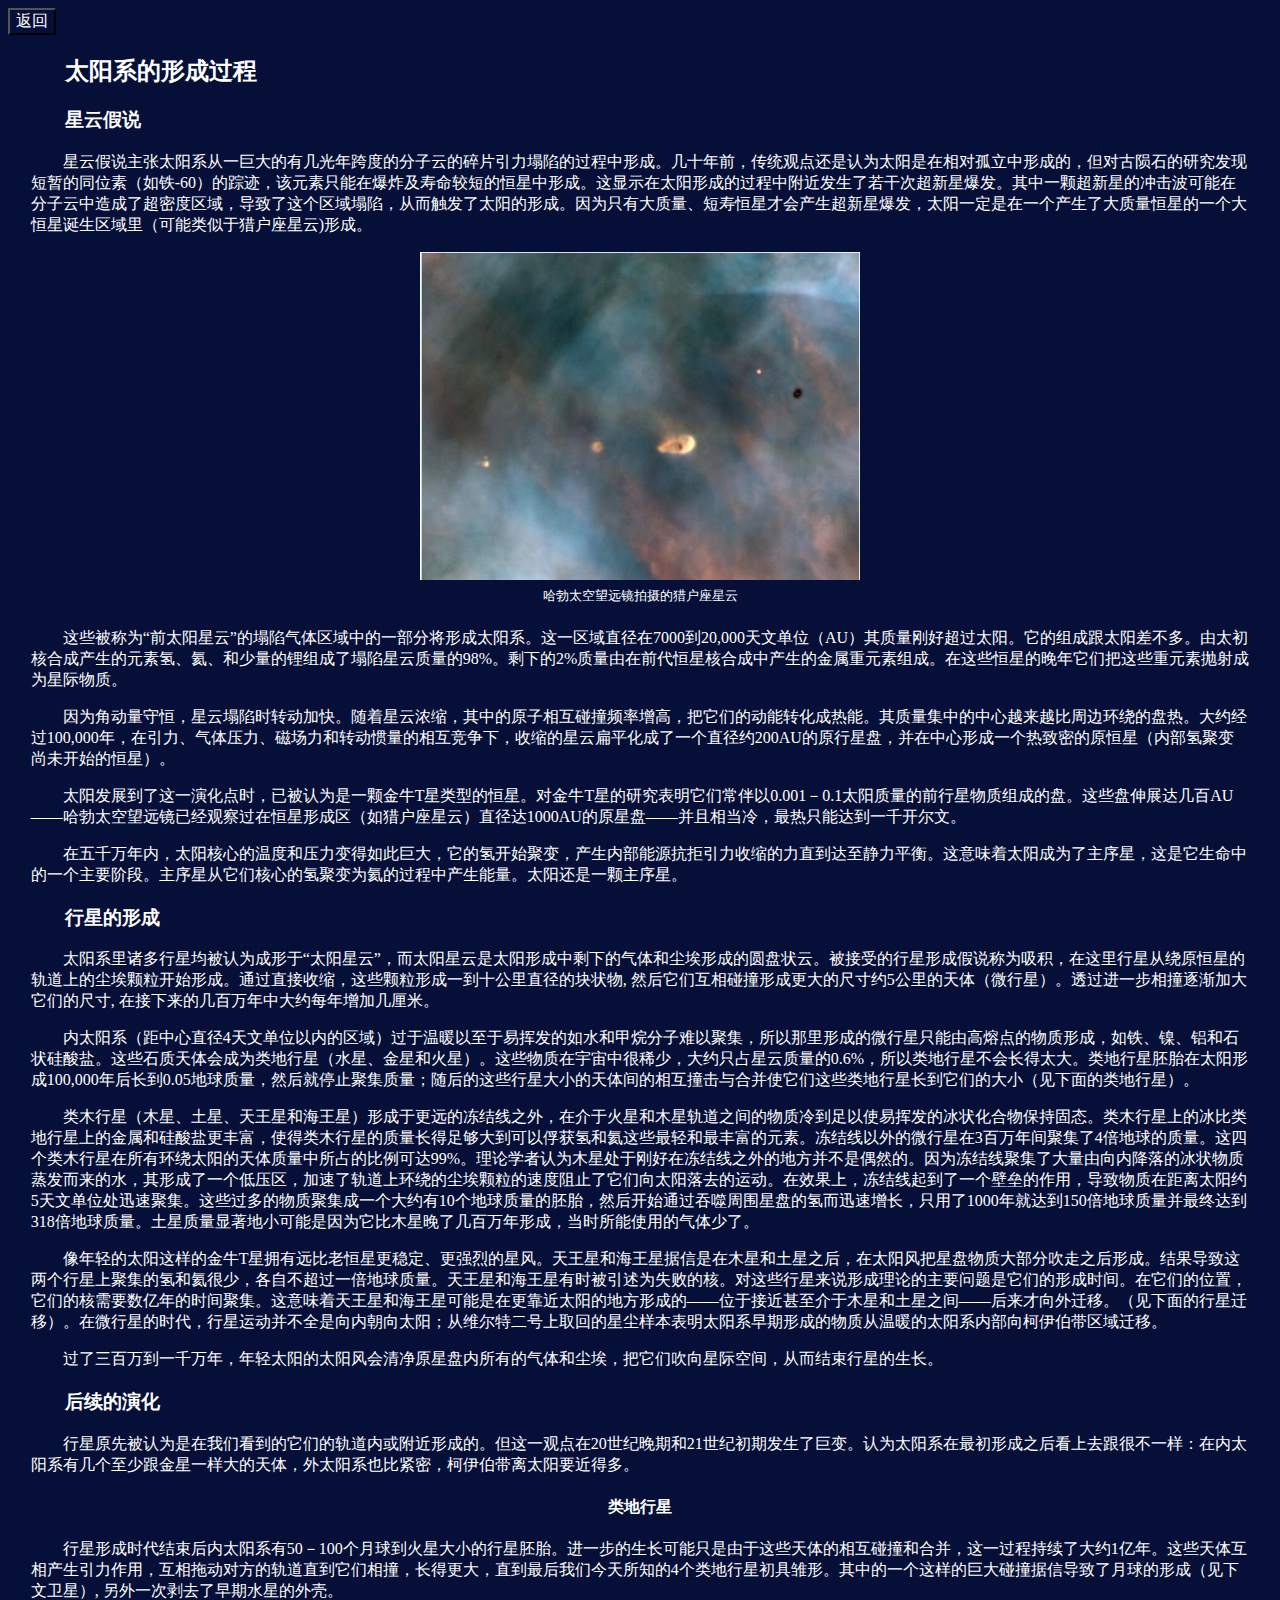
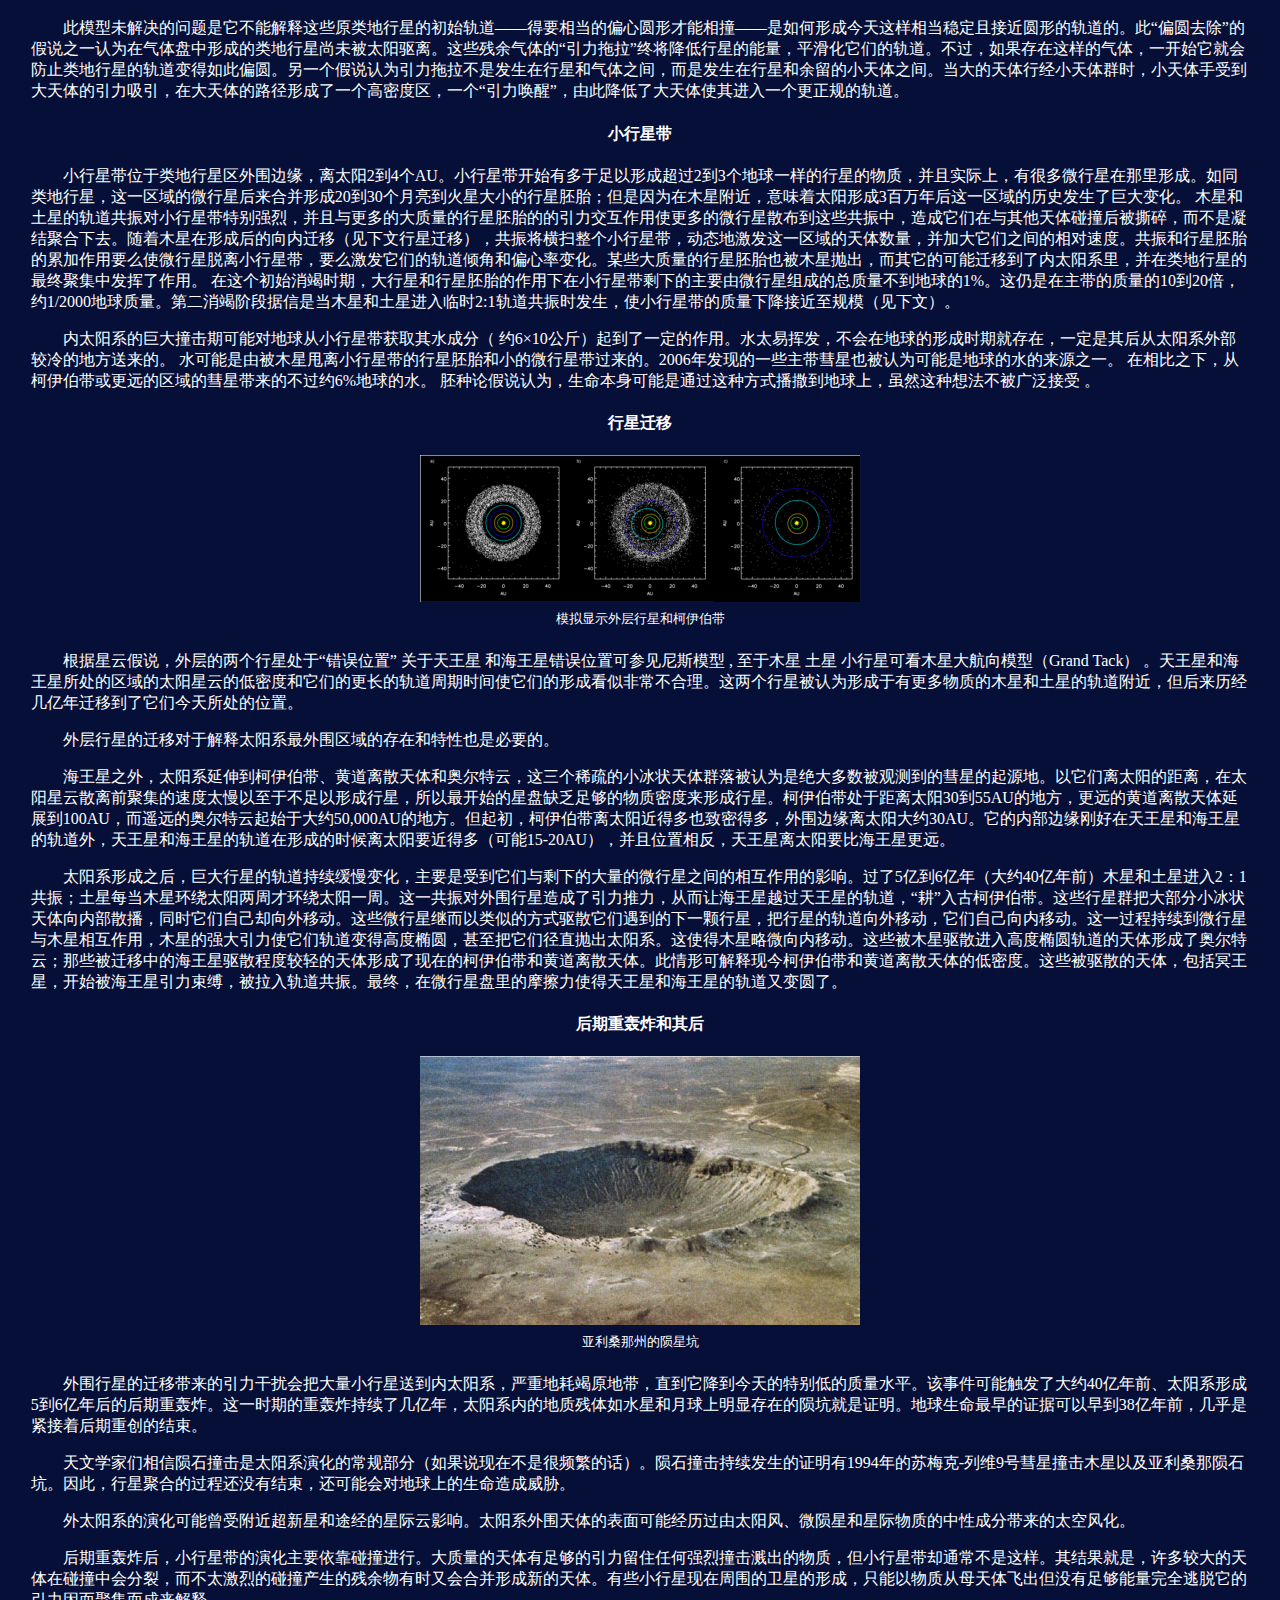
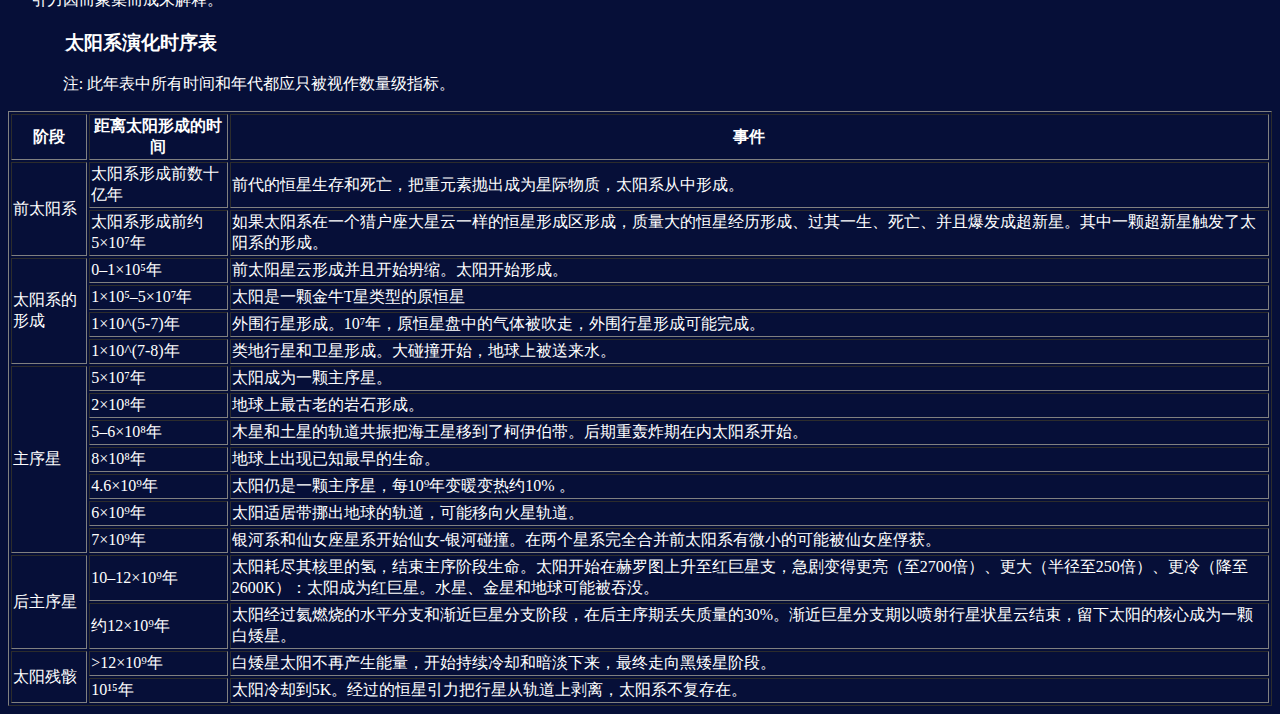
==== app/src/main/assets/course.html @ 0dadcdc8 "添加资料" ====
<!DOCTYPE html>
<head>
    <meta charset="utf-8">
    <link rel="stylesheet" type="text/css" href="style.css">
	<title>太阳系的形成过程</title>
</head>
<body>
    <button type="buton" onclick="window.history.back()">返回</button>
	<h2>太阳系的形成过程</h2>
	<h3>星云假说</h3>
	<p>
		星云假说主张太阳系从一巨大的有几光年跨度的分子云的碎片引力塌陷的过程中形成。几十年前，传统观点还是认为太阳是在相对孤立中形成的，但对古陨石的研究发现短暂的同位素（如铁-60）的踪迹，该元素只能在爆炸及寿命较短的恒星中形成。这显示在太阳形成的过程中附近发生了若干次超新星爆发。其中一颗超新星的冲击波可能在分子云中造成了超密度区域，导致了这个区域塌陷，从而触发了太阳的形成。因为只有大质量、短寿恒星才会产生超新星爆发，太阳一定是在一个产生了大质量恒星的一个大恒星诞生区域里（可能类似于猎户座星云)形成。
	</p>
	<div align="center">
		<image style="max-width: 95%;" src="images/img11.png"/>
	</div>
	<p
		style="text-align: center; margin:0; margin-bottom: 6mm; margin-top: 1mm; text-indent: 0em; font-size: small;">
	哈勃太空望远镜拍摄的猎户座星云</p>
	<p>
		这些被称为“前太阳星云”的塌陷气体区域中的一部分将形成太阳系。这一区域直径在7000到20,000天文单位（AU）其质量刚好超过太阳。它的组成跟太阳差不多。由太初核合成产生的元素氢、氦、和少量的锂组成了塌陷星云质量的98%。剩下的2%质量由在前代恒星核合成中产生的金属重元素组成。在这些恒星的晚年它们把这些重元素抛射成为星际物质。
	</p>
	<p>
		因为角动量守恒，星云塌陷时转动加快。随着星云浓缩，其中的原子相互碰撞频率增高，把它们的动能转化成热能。其质量集中的中心越来越比周边环绕的盘热。大约经过100,000年，在引力、气体压力、磁场力和转动惯量的相互竞争下，收缩的星云扁平化成了一个直径约200AU的原行星盘，并在中心形成一个热致密的原恒星（内部氢聚变尚未开始的恒星）。
	</p>
	<p>
		太阳发展到了这一演化点时，已被认为是一颗金牛T星类型的恒星。对金牛T星的研究表明它们常伴以0.001－0.1太阳质量的前行星物质组成的盘。这些盘伸展达几百AU——哈勃太空望远镜已经观察过在恒星形成区（如猎户座星云）直径达1000AU的原星盘——并且相当冷，最热只能达到一千开尔文。
	</p>
	<p>
		在五千万年内，太阳核心的温度和压力变得如此巨大，它的氢开始聚变，产生内部能源抗拒引力收缩的力直到达至静力平衡。这意味着太阳成为了主序星，这是它生命中的一个主要阶段。主序星从它们核心的氢聚变为氦的过程中产生能量。太阳还是一颗主序星。
	</p>
	<h3>行星的形成</h3>
	<p>
		太阳系里诸多行星均被认为成形于“太阳星云”，而太阳星云是太阳形成中剩下的气体和尘埃形成的圆盘状云。被接受的行星形成假说称为吸积，在这里行星从绕原恒星的轨道上的尘埃颗粒开始形成。通过直接收缩，这些颗粒形成一到十公里直径的块状物, 然后它们互相碰撞形成更大的尺寸约5公里的天体（微行星）。透过进一步相撞逐渐加大它们的尺寸, 在接下来的几百万年中大约每年增加几厘米。
	</p>
	<p>
		内太阳系（距中心直径4天文单位以内的区域）过于温暖以至于易挥发的如水和甲烷分子难以聚集，所以那里形成的微行星只能由高熔点的物质形成，如铁、镍、铝和石状硅酸盐。这些石质天体会成为类地行星（水星、金星和火星）。这些物质在宇宙中很稀少，大约只占星云质量的0.6%，所以类地行星不会长得太大。类地行星胚胎在太阳形成100,000年后长到0.05地球质量，然后就停止聚集质量；随后的这些行星大小的天体间的相互撞击与合并使它们这些类地行星长到它们的大小（见下面的类地行星）。
	</p>
	<p>
		类木行星（木星、土星、天王星和海王星）形成于更远的冻结线之外，在介于火星和木星轨道之间的物质冷到足以使易挥发的冰状化合物保持固态。类木行星上的冰比类地行星上的金属和硅酸盐更丰富，使得类木行星的质量长得足够大到可以俘获氢和氦这些最轻和最丰富的元素。冻结线以外的微行星在3百万年间聚集了4倍地球的质量。这四个类木行星在所有环绕太阳的天体质量中所占的比例可达99%。理论学者认为木星处于刚好在冻结线之外的地方并不是偶然的。因为冻结线聚集了大量由向内降落的冰状物质蒸发而来的水，其形成了一个低压区，加速了轨道上环绕的尘埃颗粒的速度阻止了它们向太阳落去的运动。在效果上，冻结线起到了一个壁垒的作用，导致物质在距离太阳约5天文单位处迅速聚集。这些过多的物质聚集成一个大约有10个地球质量的胚胎，然后开始通过吞噬周围星盘的氢而迅速增长，只用了1000年就达到150倍地球质量并最终达到318倍地球质量。土星质量显著地小可能是因为它比木星晚了几百万年形成，当时所能使用的气体少了。
	</p>
	<p>
		像年轻的太阳这样的金牛T星拥有远比老恒星更稳定、更强烈的星风。天王星和海王星据信是在木星和土星之后，在太阳风把星盘物质大部分吹走之后形成。结果导致这两个行星上聚集的氢和氦很少，各自不超过一倍地球质量。天王星和海王星有时被引述为失败的核。对这些行星来说形成理论的主要问题是它们的形成时间。在它们的位置，它们的核需要数亿年的时间聚集。这意味着天王星和海王星可能是在更靠近太阳的地方形成的——位于接近甚至介于木星和土星之间——后来才向外迁移。（见下面的行星迁移）。在微行星的时代，行星运动并不全是向内朝向太阳；从维尔特二号上取回的星尘样本表明太阳系早期形成的物质从温暖的太阳系内部向柯伊伯带区域迁移。
	</p>
	<p>
		过了三百万到一千万年，年轻太阳的太阳风会清净原星盘内所有的气体和尘埃，把它们吹向星际空间，从而结束行星的生长。
	</p>
	<h3>后续的演化</h3>
	<p>
		行星原先被认为是在我们看到的它们的轨道内或附近形成的。但这一观点在20世纪晚期和21世纪初期发生了巨变。认为太阳系在最初形成之后看上去跟很不一样：在内太阳系有几个至少跟金星一样大的天体，外太阳系也比紧密，柯伊伯带离太阳要近得多。
	</p>
	<h4>类地行星</h4>
	<p>
		行星形成时代结束后内太阳系有50－100个月球到火星大小的行星胚胎。进一步的生长可能只是由于这些天体的相互碰撞和合并，这一过程持续了大约1亿年。这些天体互相产生引力作用，互相拖动对方的轨道直到它们相撞，长得更大，直到最后我们今天所知的4个类地行星初具雏形。其中的一个这样的巨大碰撞据信导致了月球的形成（见下文卫星）, 另外一次剥去了早期水星的外壳。
	</p>
	<p>
		此模型未解决的问题是它不能解释这些原类地行星的初始轨道——得要相当的偏心圆形才能相撞——是如何形成今天这样相当稳定且接近圆形的轨道的。此“偏圆去除”的假说之一认为在气体盘中形成的类地行星尚未被太阳驱离。这些残余气体的“引力拖拉”终将降低行星的能量，平滑化它们的轨道。不过，如果存在这样的气体，一开始它就会防止类地行星的轨道变得如此偏圆。另一个假说认为引力拖拉不是发生在行星和气体之间，而是发生在行星和余留的小天体之间。当大的天体行经小天体群时，小天体手受到大天体的引力吸引，在大天体的路径形成了一个高密度区，一个“引力唤醒”，由此降低了大天体使其进入一个更正规的轨道。
	</p>
	<h4>小行星带</h4>
	<p>
		小行星带位于类地行星区外围边缘，离太阳2到4个AU。小行星带开始有多于足以形成超过2到3个地球一样的行星的物质，并且实际上，有很多微行星在那里形成。如同类地行星，这一区域的微行星后来合并形成20到30个月亮到火星大小的行星胚胎；但是因为在木星附近，意味着太阳形成3百万年后这一区域的历史发生了巨大变化。 木星和土星的轨道共振对小行星带特别强烈，并且与更多的大质量的行星胚胎的的引力交互作用使更多的微行星散布到这些共振中，造成它们在与其他天体碰撞后被撕碎，而不是凝结聚合下去。随着木星在形成后的向内迁移（见下文行星迁移），共振将横扫整个小行星带，动态地激发这一区域的天体数量，并加大它们之间的相对速度。共振和行星胚胎的累加作用要么使微行星脱离小行星带，要么激发它们的轨道倾角和偏心率变化。某些大质量的行星胚胎也被木星抛出，而其它的可能迁移到了内太阳系里，并在类地行星的最终聚集中发挥了作用。 在这个初始消竭时期，大行星和行星胚胎的作用下在小行星带剩下的主要由微行星组成的总质量不到地球的1%。这仍是在主带的质量的10到20倍，约1/2000地球质量。第二消竭阶段据信是当木星和土星进入临时2:1轨道共振时发生，使小行星带的质量下降接近至规模（见下文）。
	</p>
	<p>
		内太阳系的巨大撞击期可能对地球从小行星带获取其水成分（ 约6×10公斤）起到了一定的作用。水太易挥发，不会在地球的形成时期就存在，一定是其后从太阳系外部较冷的地方送来的。 水可能是由被木星甩离小行星带的行星胚胎和小的微行星带过来的。2006年发现的一些主带彗星也被认为可能是地球的水的来源之一。 在相比之下，从柯伊伯带或更远的区域的彗星带来的不过约6%地球的水。 胚种论假说认为，生命本身可能是通过这种方式播撒到地球上，虽然这种想法不被广泛接受 。
	</p>
	<h4>行星迁移</h4>
	<div align="center">
		<image style="max-width: 95%;" src="images/img12.png"/>
	</div>
	<p
		style="text-align: center; margin:0; margin-bottom: 6mm; margin-top: 1mm; text-indent: 0em; font-size: small;">
		模拟显示外层行星和柯伊伯带</p>
	<p>
		根据星云假说，外层的两个行星处于“错误位置” 关于天王星 和海王星错误位置可参见尼斯模型 , 至于木星 土星 小行星可看木星大航向模型（Grand Tack） 。天王星和海王星所处的区域的太阳星云的低密度和它们的更长的轨道周期时间使它们的形成看似非常不合理。这两个行星被认为形成于有更多物质的木星和土星的轨道附近，但后来历经几亿年迁移到了它们今天所处的位置。
	</p>
	<p>
		外层行星的迁移对于解释太阳系最外围区域的存在和特性也是必要的。
	</p>
	<p>
		海王星之外，太阳系延伸到柯伊伯带、黄道离散天体和奥尔特云，这三个稀疏的小冰状天体群落被认为是绝大多数被观测到的彗星的起源地。以它们离太阳的距离，在太阳星云散离前聚集的速度太慢以至于不足以形成行星，所以最开始的星盘缺乏足够的物质密度来形成行星。柯伊伯带处于距离太阳30到55AU的地方，更远的黄道离散天体延展到100AU，而遥远的奥尔特云起始于大约50,000AU的地方。但起初，柯伊伯带离太阳近得多也致密得多，外围边缘离太阳大约30AU。它的内部边缘刚好在天王星和海王星的轨道外，天王星和海王星的轨道在形成的时候离太阳要近得多（可能15-20AU），并且位置相反，天王星离太阳要比海王星更远。
	</p>
	<p>
		太阳系形成之后，巨大行星的轨道持续缓慢变化，主要是受到它们与剩下的大量的微行星之间的相互作用的影响。过了5亿到6亿年（大约40亿年前）木星和土星进入2：1共振；土星每当木星环绕太阳两周才环绕太阳一周。这一共振对外围行星造成了引力推力，从而让海王星越过天王星的轨道，“耕”入古柯伊伯带。这些行星群把大部分小冰状天体向内部散播，同时它们自己却向外移动。这些微行星继而以类似的方式驱散它们遇到的下一颗行星，把行星的轨道向外移动，它们自己向内移动。这一过程持续到微行星与木星相互作用，木星的强大引力使它们轨道变得高度椭圆，甚至把它们径直抛出太阳系。这使得木星略微向内移动。这些被木星驱散进入高度椭圆轨道的天体形成了奥尔特云；那些被迁移中的海王星驱散程度较轻的天体形成了现在的柯伊伯带和黄道离散天体。此情形可解释现今柯伊伯带和黄道离散天体的低密度。这些被驱散的天体，包括冥王星，开始被海王星引力束缚，被拉入轨道共振。最终，在微行星盘里的摩擦力使得天王星和海王星的轨道又变圆了。
	</p>
	<h4>后期重轰炸和其后</h4>
	<div align="center">
		<image style="max-width: 95%;" src="images/img13.png"/>
	</div>
	<p
		style="text-align: center; margin:0; margin-bottom: 6mm; margin-top: 1mm; text-indent: 0em; font-size: small;">
		亚利桑那州的陨星坑</p>
	<p>
		外围行星的迁移带来的引力干扰会把大量小行星送到内太阳系，严重地耗竭原地带，直到它降到今天的特别低的质量水平。该事件可能触发了大约40亿年前、太阳系形成5到6亿年后的后期重轰炸。这一时期的重轰炸持续了几亿年，太阳系内的地质残体如水星和月球上明显存在的陨坑就是证明。地球生命最早的证据可以早到38亿年前，几乎是紧接着后期重创的结束。
	</p>
	<p>
		天文学家们相信陨石撞击是太阳系演化的常规部分（如果说现在不是很频繁的话）。陨石撞击持续发生的证明有1994年的苏梅克-列维9号彗星撞击木星以及亚利桑那陨石坑。因此，行星聚合的过程还没有结束，还可能会对地球上的生命造成威胁。
	</p>
	<p>
		外太阳系的演化可能曾受附近超新星和途经的星际云影响。太阳系外围天体的表面可能经历过由太阳风、微陨星和星际物质的中性成分带来的太空风化。
	</p>
	<p>
		后期重轰炸后，小行星带的演化主要依靠碰撞进行。大质量的天体有足够的引力留住任何强烈撞击溅出的物质，但小行星带却通常不是这样。其结果就是，许多较大的天体在碰撞中会分裂，而不太激烈的碰撞产生的残余物有时又会合并形成新的天体。有些小行星现在周围的卫星的形成，只能以物质从母天体飞出但没有足够能量完全逃脱它的引力因而聚集而成来解释。
	</p>
	<h3>太阳系演化时序表</h3>
	<p>注: 此年表中所有时间和年代都应只被视作数量级指标。</p>
	<table border="1" align="center" style="text-align: unset;">
		<tr>
			<th>阶段</th>
			<th>距离太阳形成的时间</th>
			<th>事件</th>
		</tr>
		<tr>
			<td rowspan="2">前太阳系</td>
			<td>太阳系形成前数十亿年</td>
			<td>
				前代的恒星生存和死亡，把重元素抛出成为星际物质，太阳系从中形成。
			</td>
		</tr>
		<tr>
			<td>太阳系形成前约5×10⁷年</td>
			<td>
				如果太阳系在一个猎户座大星云一样的恒星形成区形成，质量大的恒星经历形成、过其一生、死亡、并且爆发成超新星。其中一颗超新星触发了太阳系的形成。
			</td>
		</tr>
		<tr>
			<td rowspan="4">太阳系的形成</td>
			<td>0–1×10⁵年</td>
			<td>前太阳星云形成并且开始坍缩。太阳开始形成。</td>
		</tr>
		<tr>
			<td>1×10⁵–5×10⁷年</td>
			<td>太阳是一颗金牛T星类型的原恒星</td>
		</tr>
		<tr>
			<td>1×10^(5-7)年</td>
			<td>
				外围行星形成。10⁷年，原恒星盘中的气体被吹走，外围行星形成可能完成。
			</td>
		</tr>
		<tr>
			<td>1×10^(7-8)年</td>
			<td>类地行星和卫星形成。大碰撞开始，地球上被送来水。</td>
		</tr>
		<tr>
			<td rowspan="7">主序星</td>
			<td>5×10⁷年</td>
			<td>太阳成为一颗主序星。</td>
		</tr>
		<tr>
			<td>2×10⁸年</td>
			<td>地球上最古老的岩石形成。</td>
		</tr>
		<tr>
			<td>5–6×10⁸年</td>
			<td>木星和土星的轨道共振把海王星移到了柯伊伯带。后期重轰炸期在内太阳系开始。</td>
		</tr>
		<tr>
			<td>8×10⁸年</td>
			<td>地球上出现已知最早的生命。</td>
		</tr>
		<tr>
			<td>4.6×10⁹年</td>
			<td>太阳仍是一颗主序星，每10⁹年变暖变热约10% 。</td>
		</tr>
		<tr>
			<td>6×10⁹年</td>
			<td>太阳适居带挪出地球的轨道，可能移向火星轨道。</td>
		</tr>
		<tr>
			<td>7×10⁹年</td>
			<td>银河系和仙女座星系开始仙女-银河碰撞。在两个星系完全合并前太阳系有微小的可能被仙女座俘获。</td>
		</tr>
		<tr>
			<td rowspan="2">后主序星</td>
			<td>10–12×10⁹年</td>
			<td>
				太阳耗尽其核里的氢，结束主序阶段生命。太阳开始在赫罗图上升至红巨星支，急剧变得更亮（至2700倍）、更大（半径至250倍）、更冷（降至2600K）：太阳成为红巨星。水星、金星和地球可能被吞没。
			</td>
		</tr>
		<tr>
			<td>约12×10⁹年</td>
			<td>
				太阳经过氦燃烧的水平分支和渐近巨星分支阶段，在后主序期丢失质量的30%。渐近巨星分支期以喷射行星状星云结束，留下太阳的核心成为一颗白矮星。
			</td>
		</tr>
		<tr>
			<td rowspan="2">太阳残骸</td>
			<td>>12×10⁹年</td>
			<td>
				白矮星太阳不再产生能量，开始持续冷却和暗淡下来，最终走向黑矮星阶段。
			</td>
		</tr>
		<tr>
			<td>10¹⁵年</td>
			<td>
				太阳冷却到5K。经过的恒星引力把行星从轨道上剥离，太阳系不复存在。
			</td>
		</tr>
	</table>
</body>
---- app/src/main/assets/style.css ----
body
{
	background-color:#060f38;
	color:white;
	
}
h1,h2,h3{
	margin-left: 1.5cm;
}
h4,h5,h6{
	text-align: center;
}
ul{
	margin: 0.5cm;
}
li{
	font-size: large;
	margin-bottom: 0.5cm;
}
a{
	color:white;
    text-decoration: none;
}
button{
    background-color: #060f38;
    color:white;
    font-size: medium;
}

.rimg{
	max-width: 35vw;
}
p{
    text-indent: 2em;
    margin-left: 0.6cm;
    margin-right: 0.6cm;
}
.picdiv{
	float: right; 
	margin-left: 3mm; 
	margin-right: 3mm; 
	margin-bottom: 3mm;
	
}

table{
	text-align:center;
}
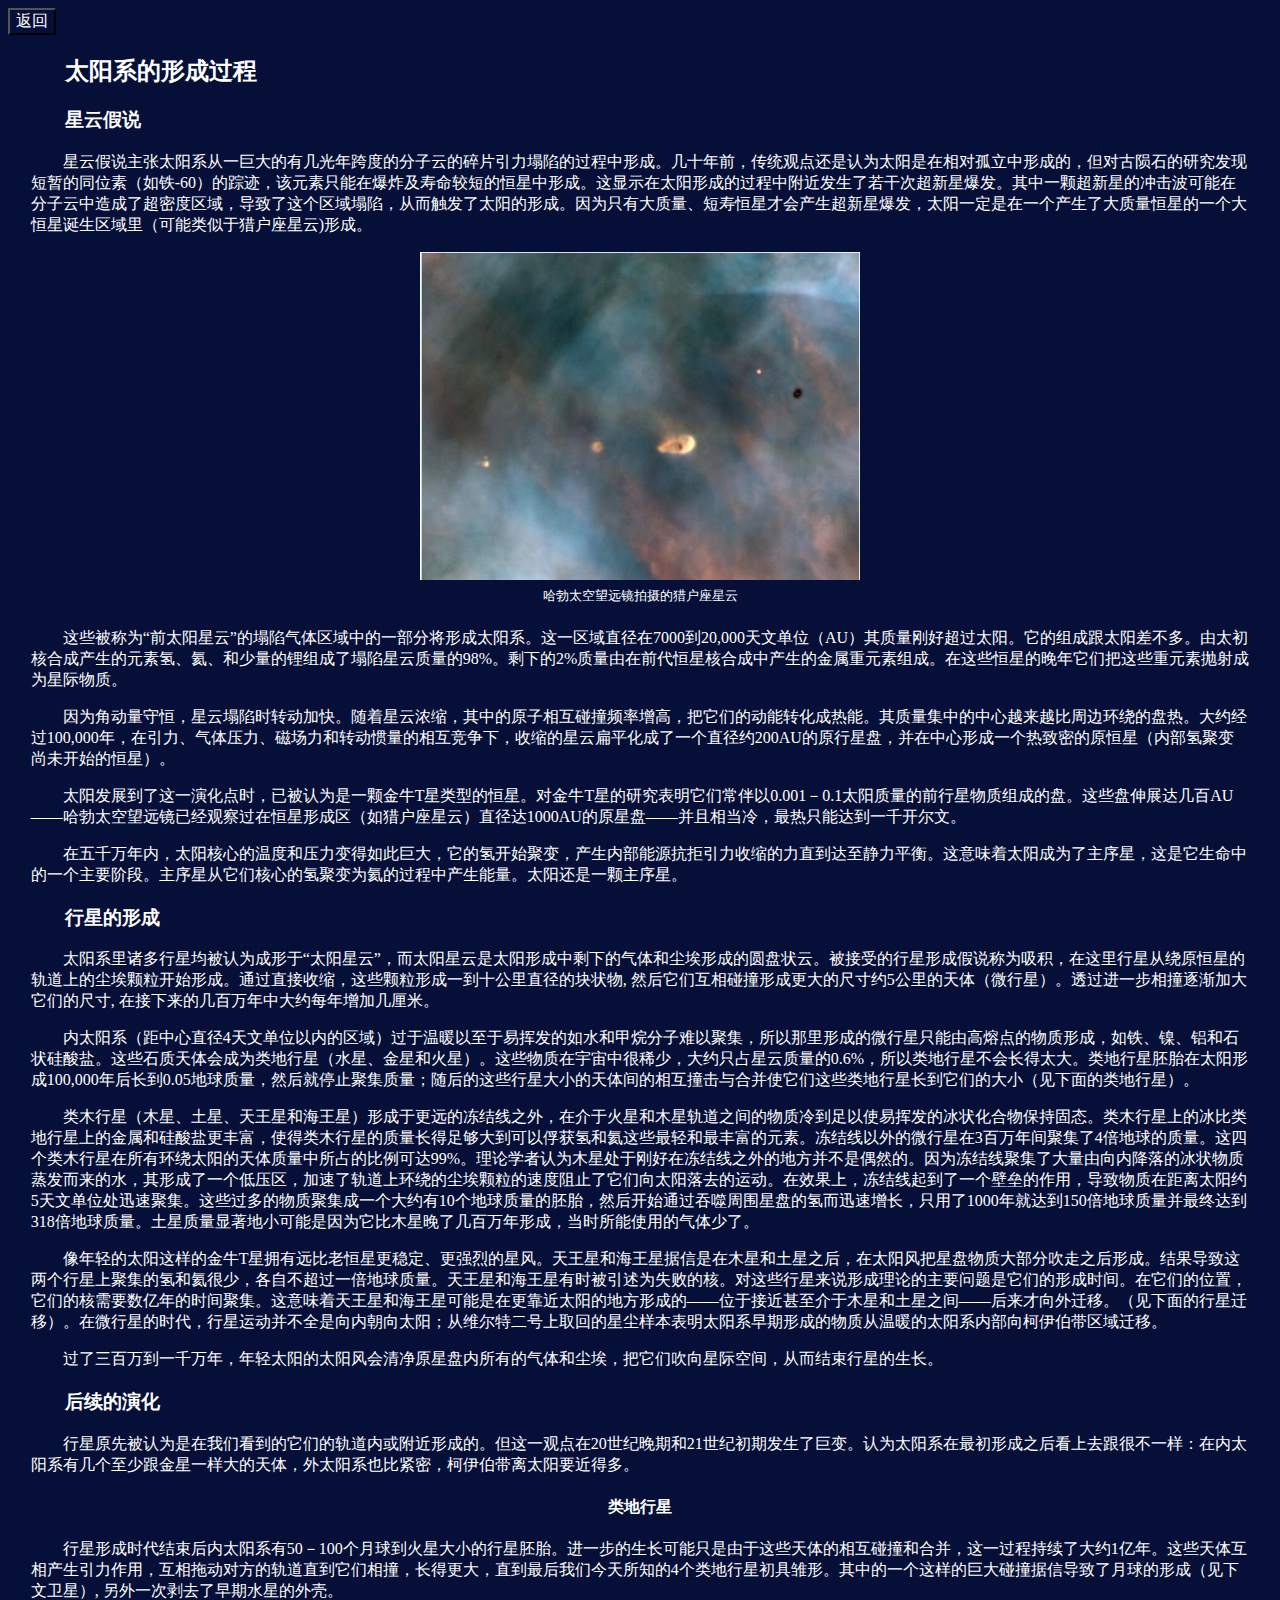
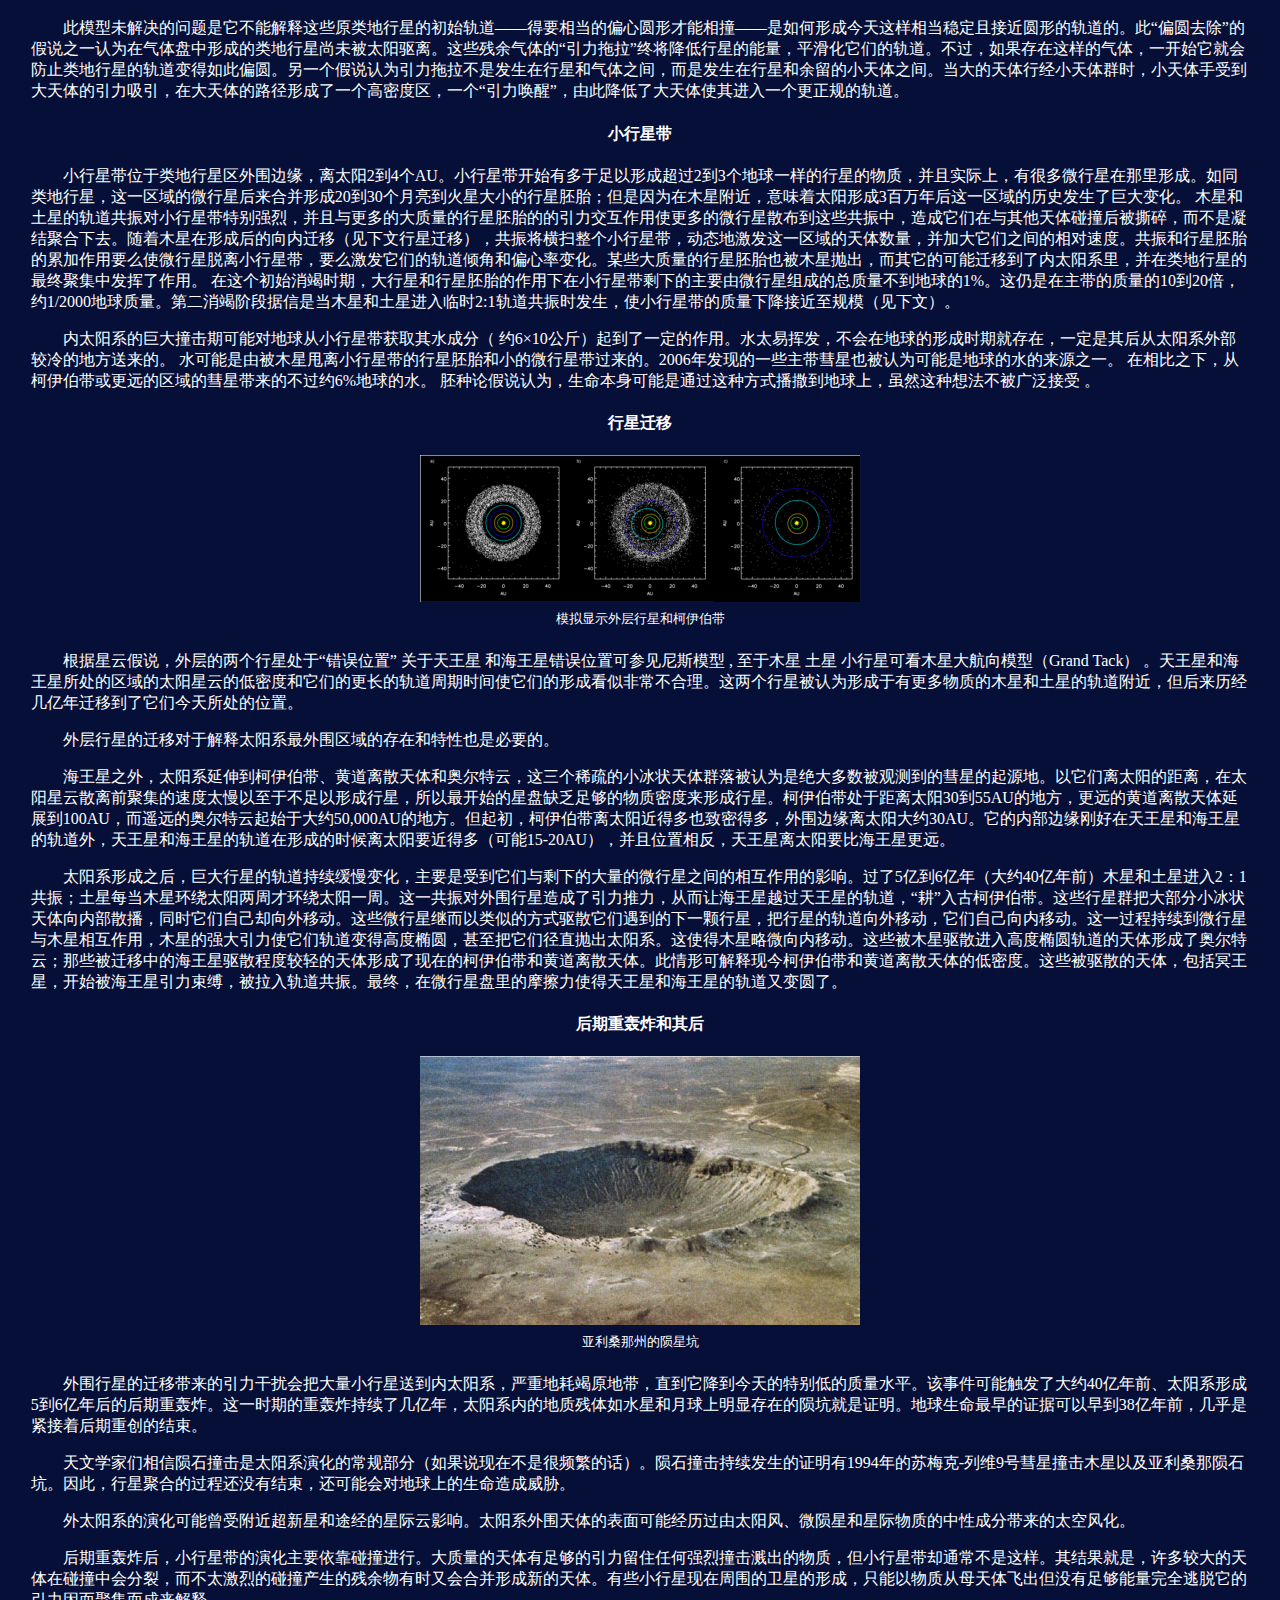
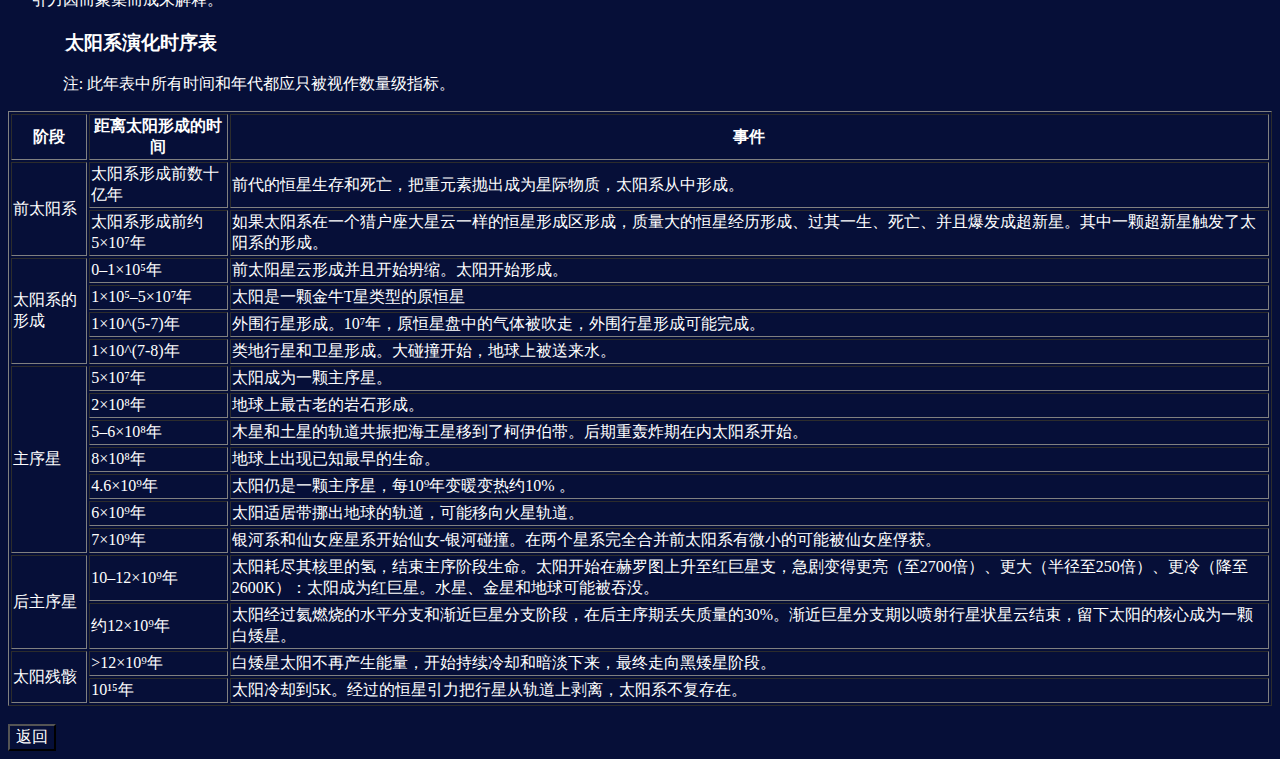
==== commit cbc71dfb: "删除英文翻译" ====
--- a/app/src/main/assets/course.html
+++ b/app/src/main/assets/course.html
@@ -5,7 +5,7 @@
 	<title>太阳系的形成过程</title>
 </head>
 <body>
-    <button type="buton" onclick="window.history.back()">返回</button>
+    <button type="button" onclick="window.history.back()">返回</button>
 	<h2>太阳系的形成过程</h2>
 	<h3>星云假说</h3>
 	<p>
@@ -197,4 +197,7 @@
 			</td>
 		</tr>
 	</table>
+
+	<br>
+	<button type="button" onclick="window.history.back()">返回</button>
 </body>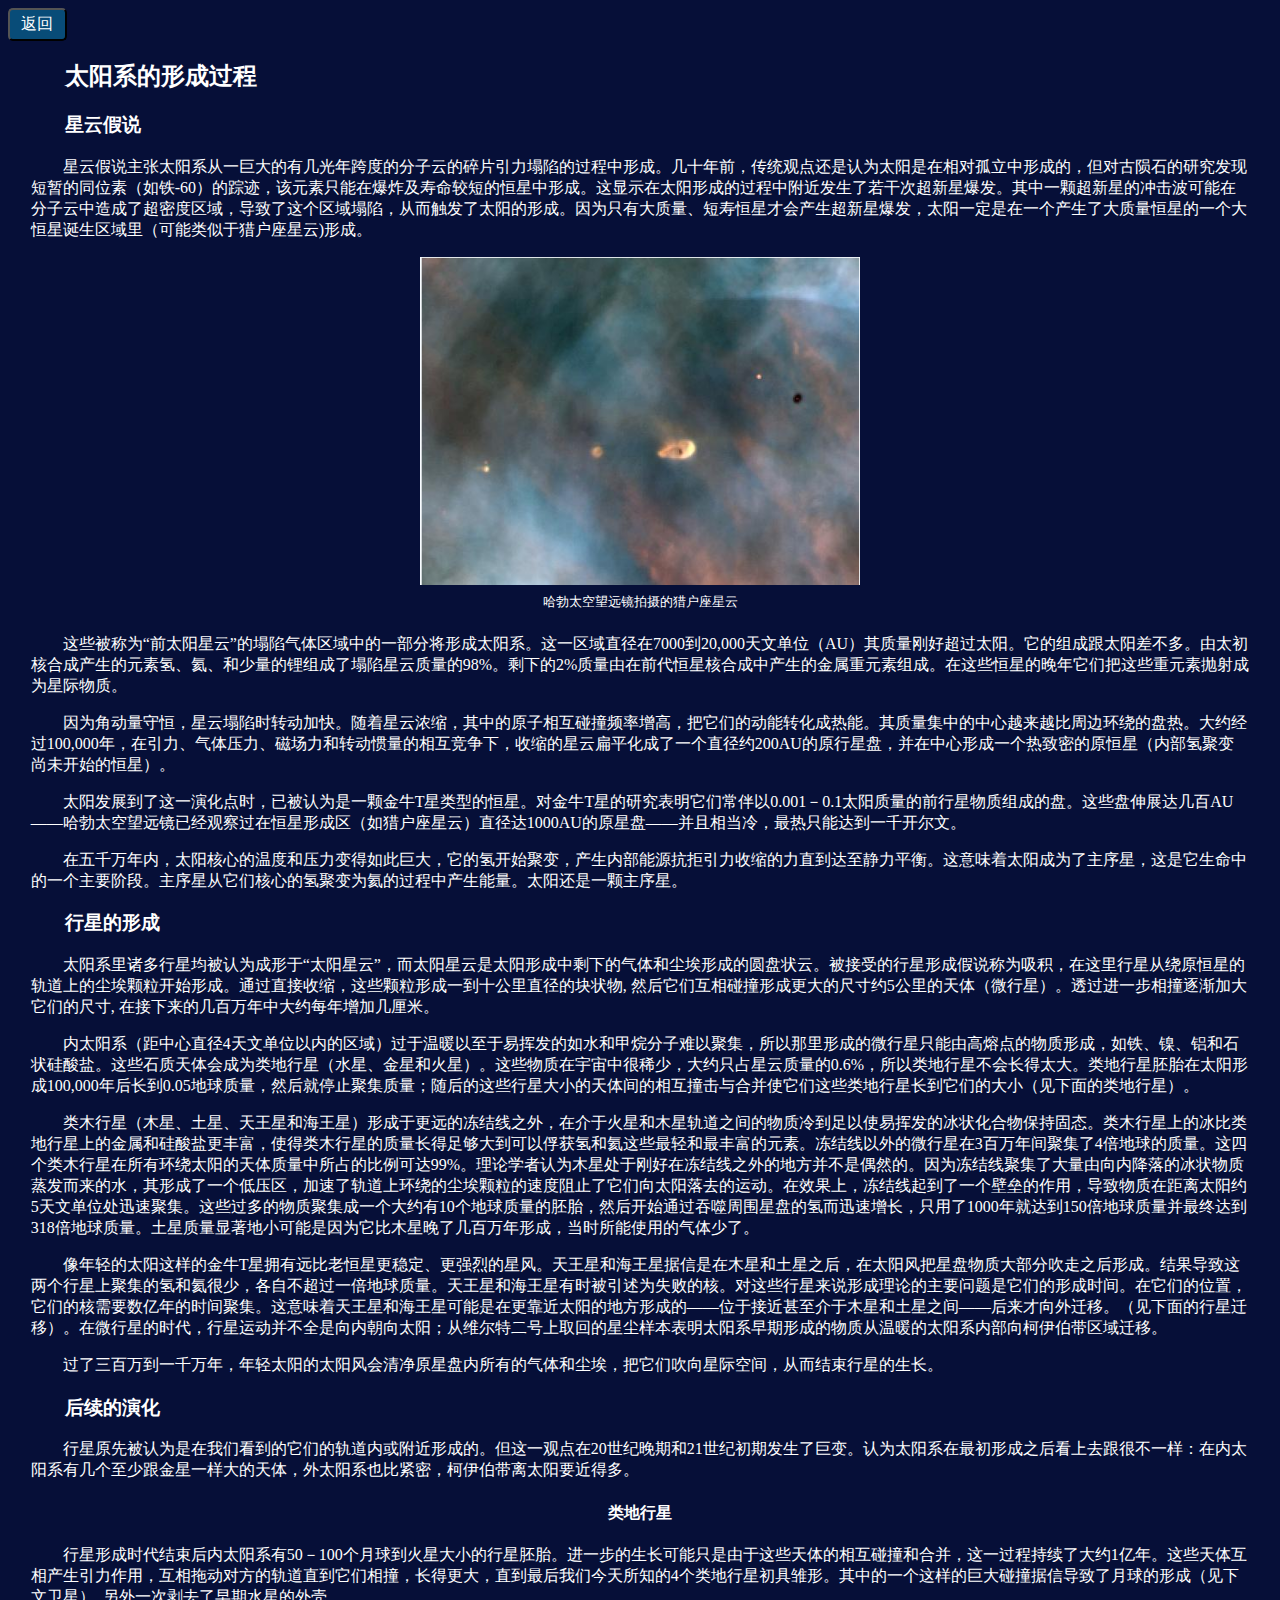
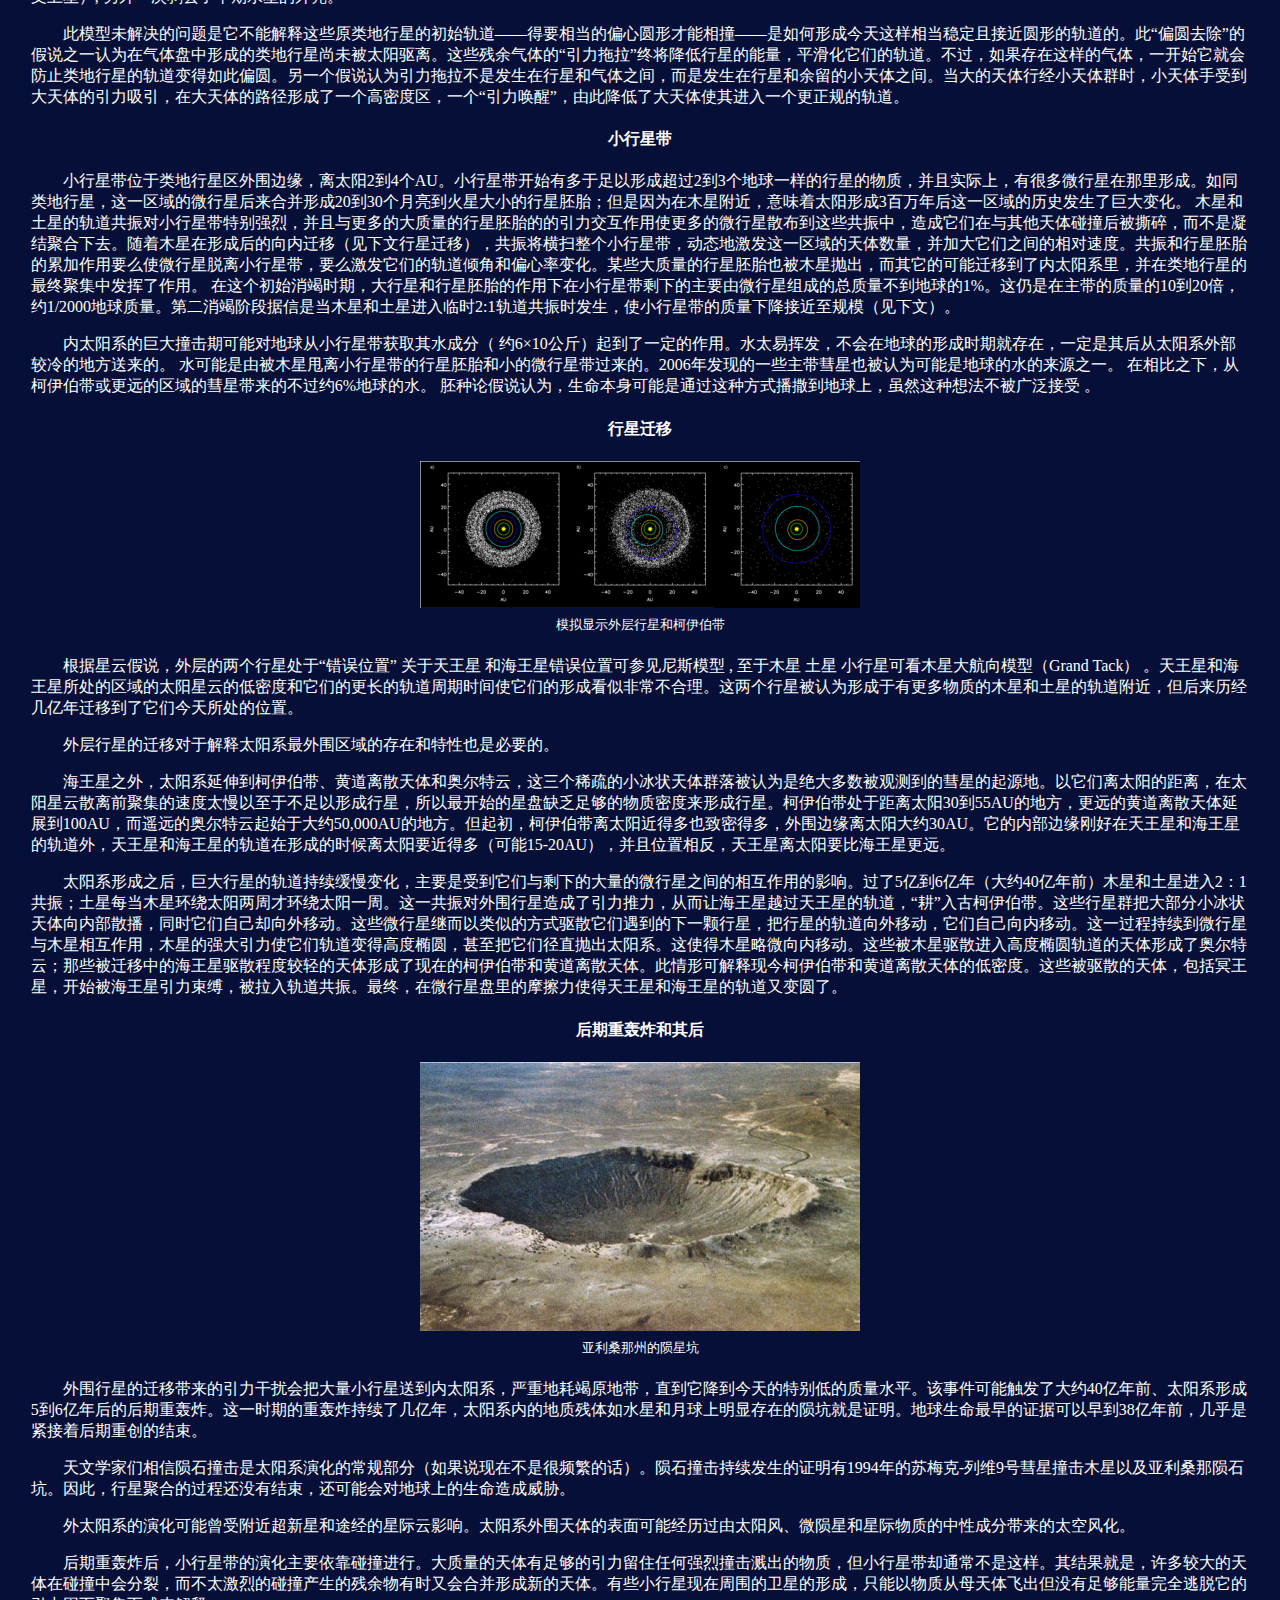
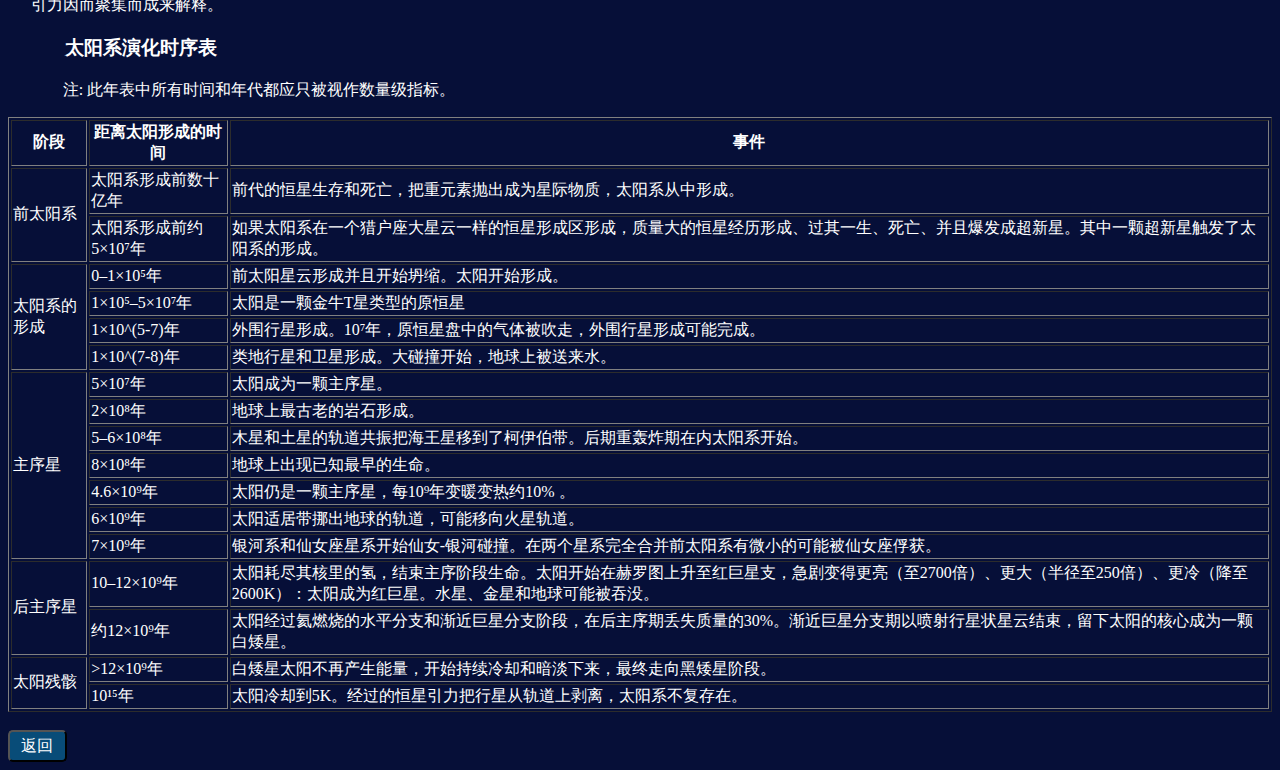
==== commit 7680c4a3: "添加“检查更新”功能；更新文件版权标识" ====
--- a/app/src/main/assets/course.html
+++ b/app/src/main/assets/course.html
@@ -1,203 +1,228 @@
+<!--
+  ~ TianTan (天探)
+  ~ Copyright (C) 2022  Astronomy Group, Class 1 Senior 1, Wujiang High School (吴江中学（原）高一（1）班天文小组)
+  ~
+  ~ This program is free software: you can redistribute it and/or modify
+  ~ it under the terms of the GNU General Public License as published by
+  ~ the Free Software Foundation, either version 3 of the License, or
+  ~ (at your option) any later version.
+  ~
+  ~ This program is distributed in the hope that it will be useful,
+  ~ but WITHOUT ANY WARRANTY; without even the implied warranty of
+  ~ MERCHANTABILITY or FITNESS FOR A PARTICULAR PURPOSE.  See the
+  ~ GNU General Public License for more details.
+  ~
+  ~ You should have received a copy of the GNU General Public License
+  ~ along with this program.  If not, see <https://www.gnu.org/licenses/>.
+  -->
+
 <!DOCTYPE html>
 <head>
     <meta charset="utf-8">
     <link rel="stylesheet" type="text/css" href="style.css">
-	<title>太阳系的形成过程</title>
+    <title>太阳系的形成过程</title>
 </head>
 <body>
-    <button type="button" onclick="window.history.back()">返回</button>
-	<h2>太阳系的形成过程</h2>
-	<h3>星云假说</h3>
-	<p>
-		星云假说主张太阳系从一巨大的有几光年跨度的分子云的碎片引力塌陷的过程中形成。几十年前，传统观点还是认为太阳是在相对孤立中形成的，但对古陨石的研究发现短暂的同位素（如铁-60）的踪迹，该元素只能在爆炸及寿命较短的恒星中形成。这显示在太阳形成的过程中附近发生了若干次超新星爆发。其中一颗超新星的冲击波可能在分子云中造成了超密度区域，导致了这个区域塌陷，从而触发了太阳的形成。因为只有大质量、短寿恒星才会产生超新星爆发，太阳一定是在一个产生了大质量恒星的一个大恒星诞生区域里（可能类似于猎户座星云)形成。
-	</p>
-	<div align="center">
-		<image style="max-width: 95%;" src="images/img11.png"/>
-	</div>
-	<p
-		style="text-align: center; margin:0; margin-bottom: 6mm; margin-top: 1mm; text-indent: 0em; font-size: small;">
-	哈勃太空望远镜拍摄的猎户座星云</p>
-	<p>
-		这些被称为“前太阳星云”的塌陷气体区域中的一部分将形成太阳系。这一区域直径在7000到20,000天文单位（AU）其质量刚好超过太阳。它的组成跟太阳差不多。由太初核合成产生的元素氢、氦、和少量的锂组成了塌陷星云质量的98%。剩下的2%质量由在前代恒星核合成中产生的金属重元素组成。在这些恒星的晚年它们把这些重元素抛射成为星际物质。
-	</p>
-	<p>
-		因为角动量守恒，星云塌陷时转动加快。随着星云浓缩，其中的原子相互碰撞频率增高，把它们的动能转化成热能。其质量集中的中心越来越比周边环绕的盘热。大约经过100,000年，在引力、气体压力、磁场力和转动惯量的相互竞争下，收缩的星云扁平化成了一个直径约200AU的原行星盘，并在中心形成一个热致密的原恒星（内部氢聚变尚未开始的恒星）。
-	</p>
-	<p>
-		太阳发展到了这一演化点时，已被认为是一颗金牛T星类型的恒星。对金牛T星的研究表明它们常伴以0.001－0.1太阳质量的前行星物质组成的盘。这些盘伸展达几百AU——哈勃太空望远镜已经观察过在恒星形成区（如猎户座星云）直径达1000AU的原星盘——并且相当冷，最热只能达到一千开尔文。
-	</p>
-	<p>
-		在五千万年内，太阳核心的温度和压力变得如此巨大，它的氢开始聚变，产生内部能源抗拒引力收缩的力直到达至静力平衡。这意味着太阳成为了主序星，这是它生命中的一个主要阶段。主序星从它们核心的氢聚变为氦的过程中产生能量。太阳还是一颗主序星。
-	</p>
-	<h3>行星的形成</h3>
-	<p>
-		太阳系里诸多行星均被认为成形于“太阳星云”，而太阳星云是太阳形成中剩下的气体和尘埃形成的圆盘状云。被接受的行星形成假说称为吸积，在这里行星从绕原恒星的轨道上的尘埃颗粒开始形成。通过直接收缩，这些颗粒形成一到十公里直径的块状物, 然后它们互相碰撞形成更大的尺寸约5公里的天体（微行星）。透过进一步相撞逐渐加大它们的尺寸, 在接下来的几百万年中大约每年增加几厘米。
-	</p>
-	<p>
-		内太阳系（距中心直径4天文单位以内的区域）过于温暖以至于易挥发的如水和甲烷分子难以聚集，所以那里形成的微行星只能由高熔点的物质形成，如铁、镍、铝和石状硅酸盐。这些石质天体会成为类地行星（水星、金星和火星）。这些物质在宇宙中很稀少，大约只占星云质量的0.6%，所以类地行星不会长得太大。类地行星胚胎在太阳形成100,000年后长到0.05地球质量，然后就停止聚集质量；随后的这些行星大小的天体间的相互撞击与合并使它们这些类地行星长到它们的大小（见下面的类地行星）。
-	</p>
-	<p>
-		类木行星（木星、土星、天王星和海王星）形成于更远的冻结线之外，在介于火星和木星轨道之间的物质冷到足以使易挥发的冰状化合物保持固态。类木行星上的冰比类地行星上的金属和硅酸盐更丰富，使得类木行星的质量长得足够大到可以俘获氢和氦这些最轻和最丰富的元素。冻结线以外的微行星在3百万年间聚集了4倍地球的质量。这四个类木行星在所有环绕太阳的天体质量中所占的比例可达99%。理论学者认为木星处于刚好在冻结线之外的地方并不是偶然的。因为冻结线聚集了大量由向内降落的冰状物质蒸发而来的水，其形成了一个低压区，加速了轨道上环绕的尘埃颗粒的速度阻止了它们向太阳落去的运动。在效果上，冻结线起到了一个壁垒的作用，导致物质在距离太阳约5天文单位处迅速聚集。这些过多的物质聚集成一个大约有10个地球质量的胚胎，然后开始通过吞噬周围星盘的氢而迅速增长，只用了1000年就达到150倍地球质量并最终达到318倍地球质量。土星质量显著地小可能是因为它比木星晚了几百万年形成，当时所能使用的气体少了。
-	</p>
-	<p>
-		像年轻的太阳这样的金牛T星拥有远比老恒星更稳定、更强烈的星风。天王星和海王星据信是在木星和土星之后，在太阳风把星盘物质大部分吹走之后形成。结果导致这两个行星上聚集的氢和氦很少，各自不超过一倍地球质量。天王星和海王星有时被引述为失败的核。对这些行星来说形成理论的主要问题是它们的形成时间。在它们的位置，它们的核需要数亿年的时间聚集。这意味着天王星和海王星可能是在更靠近太阳的地方形成的——位于接近甚至介于木星和土星之间——后来才向外迁移。（见下面的行星迁移）。在微行星的时代，行星运动并不全是向内朝向太阳；从维尔特二号上取回的星尘样本表明太阳系早期形成的物质从温暖的太阳系内部向柯伊伯带区域迁移。
-	</p>
-	<p>
-		过了三百万到一千万年，年轻太阳的太阳风会清净原星盘内所有的气体和尘埃，把它们吹向星际空间，从而结束行星的生长。
-	</p>
-	<h3>后续的演化</h3>
-	<p>
-		行星原先被认为是在我们看到的它们的轨道内或附近形成的。但这一观点在20世纪晚期和21世纪初期发生了巨变。认为太阳系在最初形成之后看上去跟很不一样：在内太阳系有几个至少跟金星一样大的天体，外太阳系也比紧密，柯伊伯带离太阳要近得多。
-	</p>
-	<h4>类地行星</h4>
-	<p>
-		行星形成时代结束后内太阳系有50－100个月球到火星大小的行星胚胎。进一步的生长可能只是由于这些天体的相互碰撞和合并，这一过程持续了大约1亿年。这些天体互相产生引力作用，互相拖动对方的轨道直到它们相撞，长得更大，直到最后我们今天所知的4个类地行星初具雏形。其中的一个这样的巨大碰撞据信导致了月球的形成（见下文卫星）, 另外一次剥去了早期水星的外壳。
-	</p>
-	<p>
-		此模型未解决的问题是它不能解释这些原类地行星的初始轨道——得要相当的偏心圆形才能相撞——是如何形成今天这样相当稳定且接近圆形的轨道的。此“偏圆去除”的假说之一认为在气体盘中形成的类地行星尚未被太阳驱离。这些残余气体的“引力拖拉”终将降低行星的能量，平滑化它们的轨道。不过，如果存在这样的气体，一开始它就会防止类地行星的轨道变得如此偏圆。另一个假说认为引力拖拉不是发生在行星和气体之间，而是发生在行星和余留的小天体之间。当大的天体行经小天体群时，小天体手受到大天体的引力吸引，在大天体的路径形成了一个高密度区，一个“引力唤醒”，由此降低了大天体使其进入一个更正规的轨道。
-	</p>
-	<h4>小行星带</h4>
-	<p>
-		小行星带位于类地行星区外围边缘，离太阳2到4个AU。小行星带开始有多于足以形成超过2到3个地球一样的行星的物质，并且实际上，有很多微行星在那里形成。如同类地行星，这一区域的微行星后来合并形成20到30个月亮到火星大小的行星胚胎；但是因为在木星附近，意味着太阳形成3百万年后这一区域的历史发生了巨大变化。 木星和土星的轨道共振对小行星带特别强烈，并且与更多的大质量的行星胚胎的的引力交互作用使更多的微行星散布到这些共振中，造成它们在与其他天体碰撞后被撕碎，而不是凝结聚合下去。随着木星在形成后的向内迁移（见下文行星迁移），共振将横扫整个小行星带，动态地激发这一区域的天体数量，并加大它们之间的相对速度。共振和行星胚胎的累加作用要么使微行星脱离小行星带，要么激发它们的轨道倾角和偏心率变化。某些大质量的行星胚胎也被木星抛出，而其它的可能迁移到了内太阳系里，并在类地行星的最终聚集中发挥了作用。 在这个初始消竭时期，大行星和行星胚胎的作用下在小行星带剩下的主要由微行星组成的总质量不到地球的1%。这仍是在主带的质量的10到20倍，约1/2000地球质量。第二消竭阶段据信是当木星和土星进入临时2:1轨道共振时发生，使小行星带的质量下降接近至规模（见下文）。
-	</p>
-	<p>
-		内太阳系的巨大撞击期可能对地球从小行星带获取其水成分（ 约6×10公斤）起到了一定的作用。水太易挥发，不会在地球的形成时期就存在，一定是其后从太阳系外部较冷的地方送来的。 水可能是由被木星甩离小行星带的行星胚胎和小的微行星带过来的。2006年发现的一些主带彗星也被认为可能是地球的水的来源之一。 在相比之下，从柯伊伯带或更远的区域的彗星带来的不过约6%地球的水。 胚种论假说认为，生命本身可能是通过这种方式播撒到地球上，虽然这种想法不被广泛接受 。
-	</p>
-	<h4>行星迁移</h4>
-	<div align="center">
-		<image style="max-width: 95%;" src="images/img12.png"/>
-	</div>
-	<p
-		style="text-align: center; margin:0; margin-bottom: 6mm; margin-top: 1mm; text-indent: 0em; font-size: small;">
-		模拟显示外层行星和柯伊伯带</p>
-	<p>
-		根据星云假说，外层的两个行星处于“错误位置” 关于天王星 和海王星错误位置可参见尼斯模型 , 至于木星 土星 小行星可看木星大航向模型（Grand Tack） 。天王星和海王星所处的区域的太阳星云的低密度和它们的更长的轨道周期时间使它们的形成看似非常不合理。这两个行星被认为形成于有更多物质的木星和土星的轨道附近，但后来历经几亿年迁移到了它们今天所处的位置。
-	</p>
-	<p>
-		外层行星的迁移对于解释太阳系最外围区域的存在和特性也是必要的。
-	</p>
-	<p>
-		海王星之外，太阳系延伸到柯伊伯带、黄道离散天体和奥尔特云，这三个稀疏的小冰状天体群落被认为是绝大多数被观测到的彗星的起源地。以它们离太阳的距离，在太阳星云散离前聚集的速度太慢以至于不足以形成行星，所以最开始的星盘缺乏足够的物质密度来形成行星。柯伊伯带处于距离太阳30到55AU的地方，更远的黄道离散天体延展到100AU，而遥远的奥尔特云起始于大约50,000AU的地方。但起初，柯伊伯带离太阳近得多也致密得多，外围边缘离太阳大约30AU。它的内部边缘刚好在天王星和海王星的轨道外，天王星和海王星的轨道在形成的时候离太阳要近得多（可能15-20AU），并且位置相反，天王星离太阳要比海王星更远。
-	</p>
-	<p>
-		太阳系形成之后，巨大行星的轨道持续缓慢变化，主要是受到它们与剩下的大量的微行星之间的相互作用的影响。过了5亿到6亿年（大约40亿年前）木星和土星进入2：1共振；土星每当木星环绕太阳两周才环绕太阳一周。这一共振对外围行星造成了引力推力，从而让海王星越过天王星的轨道，“耕”入古柯伊伯带。这些行星群把大部分小冰状天体向内部散播，同时它们自己却向外移动。这些微行星继而以类似的方式驱散它们遇到的下一颗行星，把行星的轨道向外移动，它们自己向内移动。这一过程持续到微行星与木星相互作用，木星的强大引力使它们轨道变得高度椭圆，甚至把它们径直抛出太阳系。这使得木星略微向内移动。这些被木星驱散进入高度椭圆轨道的天体形成了奥尔特云；那些被迁移中的海王星驱散程度较轻的天体形成了现在的柯伊伯带和黄道离散天体。此情形可解释现今柯伊伯带和黄道离散天体的低密度。这些被驱散的天体，包括冥王星，开始被海王星引力束缚，被拉入轨道共振。最终，在微行星盘里的摩擦力使得天王星和海王星的轨道又变圆了。
-	</p>
-	<h4>后期重轰炸和其后</h4>
-	<div align="center">
-		<image style="max-width: 95%;" src="images/img13.png"/>
-	</div>
-	<p
-		style="text-align: center; margin:0; margin-bottom: 6mm; margin-top: 1mm; text-indent: 0em; font-size: small;">
-		亚利桑那州的陨星坑</p>
-	<p>
-		外围行星的迁移带来的引力干扰会把大量小行星送到内太阳系，严重地耗竭原地带，直到它降到今天的特别低的质量水平。该事件可能触发了大约40亿年前、太阳系形成5到6亿年后的后期重轰炸。这一时期的重轰炸持续了几亿年，太阳系内的地质残体如水星和月球上明显存在的陨坑就是证明。地球生命最早的证据可以早到38亿年前，几乎是紧接着后期重创的结束。
-	</p>
-	<p>
-		天文学家们相信陨石撞击是太阳系演化的常规部分（如果说现在不是很频繁的话）。陨石撞击持续发生的证明有1994年的苏梅克-列维9号彗星撞击木星以及亚利桑那陨石坑。因此，行星聚合的过程还没有结束，还可能会对地球上的生命造成威胁。
-	</p>
-	<p>
-		外太阳系的演化可能曾受附近超新星和途经的星际云影响。太阳系外围天体的表面可能经历过由太阳风、微陨星和星际物质的中性成分带来的太空风化。
-	</p>
-	<p>
-		后期重轰炸后，小行星带的演化主要依靠碰撞进行。大质量的天体有足够的引力留住任何强烈撞击溅出的物质，但小行星带却通常不是这样。其结果就是，许多较大的天体在碰撞中会分裂，而不太激烈的碰撞产生的残余物有时又会合并形成新的天体。有些小行星现在周围的卫星的形成，只能以物质从母天体飞出但没有足够能量完全逃脱它的引力因而聚集而成来解释。
-	</p>
-	<h3>太阳系演化时序表</h3>
-	<p>注: 此年表中所有时间和年代都应只被视作数量级指标。</p>
-	<table border="1" align="center" style="text-align: unset;">
-		<tr>
-			<th>阶段</th>
-			<th>距离太阳形成的时间</th>
-			<th>事件</th>
-		</tr>
-		<tr>
-			<td rowspan="2">前太阳系</td>
-			<td>太阳系形成前数十亿年</td>
-			<td>
-				前代的恒星生存和死亡，把重元素抛出成为星际物质，太阳系从中形成。
-			</td>
-		</tr>
-		<tr>
-			<td>太阳系形成前约5×10⁷年</td>
-			<td>
-				如果太阳系在一个猎户座大星云一样的恒星形成区形成，质量大的恒星经历形成、过其一生、死亡、并且爆发成超新星。其中一颗超新星触发了太阳系的形成。
-			</td>
-		</tr>
-		<tr>
-			<td rowspan="4">太阳系的形成</td>
-			<td>0–1×10⁵年</td>
-			<td>前太阳星云形成并且开始坍缩。太阳开始形成。</td>
-		</tr>
-		<tr>
-			<td>1×10⁵–5×10⁷年</td>
-			<td>太阳是一颗金牛T星类型的原恒星</td>
-		</tr>
-		<tr>
-			<td>1×10^(5-7)年</td>
-			<td>
-				外围行星形成。10⁷年，原恒星盘中的气体被吹走，外围行星形成可能完成。
-			</td>
-		</tr>
-		<tr>
-			<td>1×10^(7-8)年</td>
-			<td>类地行星和卫星形成。大碰撞开始，地球上被送来水。</td>
-		</tr>
-		<tr>
-			<td rowspan="7">主序星</td>
-			<td>5×10⁷年</td>
-			<td>太阳成为一颗主序星。</td>
-		</tr>
-		<tr>
-			<td>2×10⁸年</td>
-			<td>地球上最古老的岩石形成。</td>
-		</tr>
-		<tr>
-			<td>5–6×10⁸年</td>
-			<td>木星和土星的轨道共振把海王星移到了柯伊伯带。后期重轰炸期在内太阳系开始。</td>
-		</tr>
-		<tr>
-			<td>8×10⁸年</td>
-			<td>地球上出现已知最早的生命。</td>
-		</tr>
-		<tr>
-			<td>4.6×10⁹年</td>
-			<td>太阳仍是一颗主序星，每10⁹年变暖变热约10% 。</td>
-		</tr>
-		<tr>
-			<td>6×10⁹年</td>
-			<td>太阳适居带挪出地球的轨道，可能移向火星轨道。</td>
-		</tr>
-		<tr>
-			<td>7×10⁹年</td>
-			<td>银河系和仙女座星系开始仙女-银河碰撞。在两个星系完全合并前太阳系有微小的可能被仙女座俘获。</td>
-		</tr>
-		<tr>
-			<td rowspan="2">后主序星</td>
-			<td>10–12×10⁹年</td>
-			<td>
-				太阳耗尽其核里的氢，结束主序阶段生命。太阳开始在赫罗图上升至红巨星支，急剧变得更亮（至2700倍）、更大（半径至250倍）、更冷（降至2600K）：太阳成为红巨星。水星、金星和地球可能被吞没。
-			</td>
-		</tr>
-		<tr>
-			<td>约12×10⁹年</td>
-			<td>
-				太阳经过氦燃烧的水平分支和渐近巨星分支阶段，在后主序期丢失质量的30%。渐近巨星分支期以喷射行星状星云结束，留下太阳的核心成为一颗白矮星。
-			</td>
-		</tr>
-		<tr>
-			<td rowspan="2">太阳残骸</td>
-			<td>>12×10⁹年</td>
-			<td>
-				白矮星太阳不再产生能量，开始持续冷却和暗淡下来，最终走向黑矮星阶段。
-			</td>
-		</tr>
-		<tr>
-			<td>10¹⁵年</td>
-			<td>
-				太阳冷却到5K。经过的恒星引力把行星从轨道上剥离，太阳系不复存在。
-			</td>
-		</tr>
-	</table>
+<button type="button" onclick="window.history.back()">返回</button>
+<h2>太阳系的形成过程</h2>
+<h3>星云假说</h3>
+<p>
+    星云假说主张太阳系从一巨大的有几光年跨度的分子云的碎片引力塌陷的过程中形成。几十年前，传统观点还是认为太阳是在相对孤立中形成的，但对古陨石的研究发现短暂的同位素（如铁-60）的踪迹，该元素只能在爆炸及寿命较短的恒星中形成。这显示在太阳形成的过程中附近发生了若干次超新星爆发。其中一颗超新星的冲击波可能在分子云中造成了超密度区域，导致了这个区域塌陷，从而触发了太阳的形成。因为只有大质量、短寿恒星才会产生超新星爆发，太阳一定是在一个产生了大质量恒星的一个大恒星诞生区域里（可能类似于猎户座星云)形成。
+</p>
+<div align="center">
+    <image style="max-width: 95%;" src="images/img11.png"/>
+</div>
+<p
+        style="text-align: center; margin:0; margin-bottom: 6mm; margin-top: 1mm; text-indent: 0em; font-size: small;">
+    哈勃太空望远镜拍摄的猎户座星云</p>
+<p>
+    这些被称为“前太阳星云”的塌陷气体区域中的一部分将形成太阳系。这一区域直径在7000到20,000天文单位（AU）其质量刚好超过太阳。它的组成跟太阳差不多。由太初核合成产生的元素氢、氦、和少量的锂组成了塌陷星云质量的98%。剩下的2%质量由在前代恒星核合成中产生的金属重元素组成。在这些恒星的晚年它们把这些重元素抛射成为星际物质。
+</p>
+<p>
+    因为角动量守恒，星云塌陷时转动加快。随着星云浓缩，其中的原子相互碰撞频率增高，把它们的动能转化成热能。其质量集中的中心越来越比周边环绕的盘热。大约经过100,000年，在引力、气体压力、磁场力和转动惯量的相互竞争下，收缩的星云扁平化成了一个直径约200AU的原行星盘，并在中心形成一个热致密的原恒星（内部氢聚变尚未开始的恒星）。
+</p>
+<p>
+    太阳发展到了这一演化点时，已被认为是一颗金牛T星类型的恒星。对金牛T星的研究表明它们常伴以0.001－0.1太阳质量的前行星物质组成的盘。这些盘伸展达几百AU——哈勃太空望远镜已经观察过在恒星形成区（如猎户座星云）直径达1000AU的原星盘——并且相当冷，最热只能达到一千开尔文。
+</p>
+<p>
+    在五千万年内，太阳核心的温度和压力变得如此巨大，它的氢开始聚变，产生内部能源抗拒引力收缩的力直到达至静力平衡。这意味着太阳成为了主序星，这是它生命中的一个主要阶段。主序星从它们核心的氢聚变为氦的过程中产生能量。太阳还是一颗主序星。
+</p>
+<h3>行星的形成</h3>
+<p>
+    太阳系里诸多行星均被认为成形于“太阳星云”，而太阳星云是太阳形成中剩下的气体和尘埃形成的圆盘状云。被接受的行星形成假说称为吸积，在这里行星从绕原恒星的轨道上的尘埃颗粒开始形成。通过直接收缩，这些颗粒形成一到十公里直径的块状物,
+    然后它们互相碰撞形成更大的尺寸约5公里的天体（微行星）。透过进一步相撞逐渐加大它们的尺寸, 在接下来的几百万年中大约每年增加几厘米。
+</p>
+<p>
+    内太阳系（距中心直径4天文单位以内的区域）过于温暖以至于易挥发的如水和甲烷分子难以聚集，所以那里形成的微行星只能由高熔点的物质形成，如铁、镍、铝和石状硅酸盐。这些石质天体会成为类地行星（水星、金星和火星）。这些物质在宇宙中很稀少，大约只占星云质量的0.6%，所以类地行星不会长得太大。类地行星胚胎在太阳形成100,000年后长到0.05地球质量，然后就停止聚集质量；随后的这些行星大小的天体间的相互撞击与合并使它们这些类地行星长到它们的大小（见下面的类地行星）。
+</p>
+<p>
+    类木行星（木星、土星、天王星和海王星）形成于更远的冻结线之外，在介于火星和木星轨道之间的物质冷到足以使易挥发的冰状化合物保持固态。类木行星上的冰比类地行星上的金属和硅酸盐更丰富，使得类木行星的质量长得足够大到可以俘获氢和氦这些最轻和最丰富的元素。冻结线以外的微行星在3百万年间聚集了4倍地球的质量。这四个类木行星在所有环绕太阳的天体质量中所占的比例可达99%。理论学者认为木星处于刚好在冻结线之外的地方并不是偶然的。因为冻结线聚集了大量由向内降落的冰状物质蒸发而来的水，其形成了一个低压区，加速了轨道上环绕的尘埃颗粒的速度阻止了它们向太阳落去的运动。在效果上，冻结线起到了一个壁垒的作用，导致物质在距离太阳约5天文单位处迅速聚集。这些过多的物质聚集成一个大约有10个地球质量的胚胎，然后开始通过吞噬周围星盘的氢而迅速增长，只用了1000年就达到150倍地球质量并最终达到318倍地球质量。土星质量显著地小可能是因为它比木星晚了几百万年形成，当时所能使用的气体少了。
+</p>
+<p>
+    像年轻的太阳这样的金牛T星拥有远比老恒星更稳定、更强烈的星风。天王星和海王星据信是在木星和土星之后，在太阳风把星盘物质大部分吹走之后形成。结果导致这两个行星上聚集的氢和氦很少，各自不超过一倍地球质量。天王星和海王星有时被引述为失败的核。对这些行星来说形成理论的主要问题是它们的形成时间。在它们的位置，它们的核需要数亿年的时间聚集。这意味着天王星和海王星可能是在更靠近太阳的地方形成的——位于接近甚至介于木星和土星之间——后来才向外迁移。（见下面的行星迁移）。在微行星的时代，行星运动并不全是向内朝向太阳；从维尔特二号上取回的星尘样本表明太阳系早期形成的物质从温暖的太阳系内部向柯伊伯带区域迁移。
+</p>
+<p>
+    过了三百万到一千万年，年轻太阳的太阳风会清净原星盘内所有的气体和尘埃，把它们吹向星际空间，从而结束行星的生长。
+</p>
+<h3>后续的演化</h3>
+<p>
+    行星原先被认为是在我们看到的它们的轨道内或附近形成的。但这一观点在20世纪晚期和21世纪初期发生了巨变。认为太阳系在最初形成之后看上去跟很不一样：在内太阳系有几个至少跟金星一样大的天体，外太阳系也比紧密，柯伊伯带离太阳要近得多。
+</p>
+<h4>类地行星</h4>
+<p>
+    行星形成时代结束后内太阳系有50－100个月球到火星大小的行星胚胎。进一步的生长可能只是由于这些天体的相互碰撞和合并，这一过程持续了大约1亿年。这些天体互相产生引力作用，互相拖动对方的轨道直到它们相撞，长得更大，直到最后我们今天所知的4个类地行星初具雏形。其中的一个这样的巨大碰撞据信导致了月球的形成（见下文卫星）,
+    另外一次剥去了早期水星的外壳。
+</p>
+<p>
+    此模型未解决的问题是它不能解释这些原类地行星的初始轨道——得要相当的偏心圆形才能相撞——是如何形成今天这样相当稳定且接近圆形的轨道的。此“偏圆去除”的假说之一认为在气体盘中形成的类地行星尚未被太阳驱离。这些残余气体的“引力拖拉”终将降低行星的能量，平滑化它们的轨道。不过，如果存在这样的气体，一开始它就会防止类地行星的轨道变得如此偏圆。另一个假说认为引力拖拉不是发生在行星和气体之间，而是发生在行星和余留的小天体之间。当大的天体行经小天体群时，小天体手受到大天体的引力吸引，在大天体的路径形成了一个高密度区，一个“引力唤醒”，由此降低了大天体使其进入一个更正规的轨道。
+</p>
+<h4>小行星带</h4>
+<p>
+    小行星带位于类地行星区外围边缘，离太阳2到4个AU。小行星带开始有多于足以形成超过2到3个地球一样的行星的物质，并且实际上，有很多微行星在那里形成。如同类地行星，这一区域的微行星后来合并形成20到30个月亮到火星大小的行星胚胎；但是因为在木星附近，意味着太阳形成3百万年后这一区域的历史发生了巨大变化。
+    木星和土星的轨道共振对小行星带特别强烈，并且与更多的大质量的行星胚胎的的引力交互作用使更多的微行星散布到这些共振中，造成它们在与其他天体碰撞后被撕碎，而不是凝结聚合下去。随着木星在形成后的向内迁移（见下文行星迁移），共振将横扫整个小行星带，动态地激发这一区域的天体数量，并加大它们之间的相对速度。共振和行星胚胎的累加作用要么使微行星脱离小行星带，要么激发它们的轨道倾角和偏心率变化。某些大质量的行星胚胎也被木星抛出，而其它的可能迁移到了内太阳系里，并在类地行星的最终聚集中发挥了作用。
+    在这个初始消竭时期，大行星和行星胚胎的作用下在小行星带剩下的主要由微行星组成的总质量不到地球的1%。这仍是在主带的质量的10到20倍，约1/2000地球质量。第二消竭阶段据信是当木星和土星进入临时2:1轨道共振时发生，使小行星带的质量下降接近至规模（见下文）。
+</p>
+<p>
+    内太阳系的巨大撞击期可能对地球从小行星带获取其水成分（ 约6×10公斤）起到了一定的作用。水太易挥发，不会在地球的形成时期就存在，一定是其后从太阳系外部较冷的地方送来的。
+    水可能是由被木星甩离小行星带的行星胚胎和小的微行星带过来的。2006年发现的一些主带彗星也被认为可能是地球的水的来源之一。 在相比之下，从柯伊伯带或更远的区域的彗星带来的不过约6%地球的水。
+    胚种论假说认为，生命本身可能是通过这种方式播撒到地球上，虽然这种想法不被广泛接受 。
+</p>
+<h4>行星迁移</h4>
+<div align="center">
+    <image style="max-width: 95%;" src="images/img12.png"/>
+</div>
+<p
+        style="text-align: center; margin:0; margin-bottom: 6mm; margin-top: 1mm; text-indent: 0em; font-size: small;">
+    模拟显示外层行星和柯伊伯带</p>
+<p>
+    根据星云假说，外层的两个行星处于“错误位置” 关于天王星 和海王星错误位置可参见尼斯模型 , 至于木星 土星 小行星可看木星大航向模型（Grand Tack）
+    。天王星和海王星所处的区域的太阳星云的低密度和它们的更长的轨道周期时间使它们的形成看似非常不合理。这两个行星被认为形成于有更多物质的木星和土星的轨道附近，但后来历经几亿年迁移到了它们今天所处的位置。
+</p>
+<p>
+    外层行星的迁移对于解释太阳系最外围区域的存在和特性也是必要的。
+</p>
+<p>
+    海王星之外，太阳系延伸到柯伊伯带、黄道离散天体和奥尔特云，这三个稀疏的小冰状天体群落被认为是绝大多数被观测到的彗星的起源地。以它们离太阳的距离，在太阳星云散离前聚集的速度太慢以至于不足以形成行星，所以最开始的星盘缺乏足够的物质密度来形成行星。柯伊伯带处于距离太阳30到55AU的地方，更远的黄道离散天体延展到100AU，而遥远的奥尔特云起始于大约50,000AU的地方。但起初，柯伊伯带离太阳近得多也致密得多，外围边缘离太阳大约30AU。它的内部边缘刚好在天王星和海王星的轨道外，天王星和海王星的轨道在形成的时候离太阳要近得多（可能15-20AU），并且位置相反，天王星离太阳要比海王星更远。
+</p>
+<p>
+    太阳系形成之后，巨大行星的轨道持续缓慢变化，主要是受到它们与剩下的大量的微行星之间的相互作用的影响。过了5亿到6亿年（大约40亿年前）木星和土星进入2：1共振；土星每当木星环绕太阳两周才环绕太阳一周。这一共振对外围行星造成了引力推力，从而让海王星越过天王星的轨道，“耕”入古柯伊伯带。这些行星群把大部分小冰状天体向内部散播，同时它们自己却向外移动。这些微行星继而以类似的方式驱散它们遇到的下一颗行星，把行星的轨道向外移动，它们自己向内移动。这一过程持续到微行星与木星相互作用，木星的强大引力使它们轨道变得高度椭圆，甚至把它们径直抛出太阳系。这使得木星略微向内移动。这些被木星驱散进入高度椭圆轨道的天体形成了奥尔特云；那些被迁移中的海王星驱散程度较轻的天体形成了现在的柯伊伯带和黄道离散天体。此情形可解释现今柯伊伯带和黄道离散天体的低密度。这些被驱散的天体，包括冥王星，开始被海王星引力束缚，被拉入轨道共振。最终，在微行星盘里的摩擦力使得天王星和海王星的轨道又变圆了。
+</p>
+<h4>后期重轰炸和其后</h4>
+<div align="center">
+    <image style="max-width: 95%;" src="images/img13.png"/>
+</div>
+<p
+        style="text-align: center; margin:0; margin-bottom: 6mm; margin-top: 1mm; text-indent: 0em; font-size: small;">
+    亚利桑那州的陨星坑</p>
+<p>
+    外围行星的迁移带来的引力干扰会把大量小行星送到内太阳系，严重地耗竭原地带，直到它降到今天的特别低的质量水平。该事件可能触发了大约40亿年前、太阳系形成5到6亿年后的后期重轰炸。这一时期的重轰炸持续了几亿年，太阳系内的地质残体如水星和月球上明显存在的陨坑就是证明。地球生命最早的证据可以早到38亿年前，几乎是紧接着后期重创的结束。
+</p>
+<p>
+    天文学家们相信陨石撞击是太阳系演化的常规部分（如果说现在不是很频繁的话）。陨石撞击持续发生的证明有1994年的苏梅克-列维9号彗星撞击木星以及亚利桑那陨石坑。因此，行星聚合的过程还没有结束，还可能会对地球上的生命造成威胁。
+</p>
+<p>
+    外太阳系的演化可能曾受附近超新星和途经的星际云影响。太阳系外围天体的表面可能经历过由太阳风、微陨星和星际物质的中性成分带来的太空风化。
+</p>
+<p>
+    后期重轰炸后，小行星带的演化主要依靠碰撞进行。大质量的天体有足够的引力留住任何强烈撞击溅出的物质，但小行星带却通常不是这样。其结果就是，许多较大的天体在碰撞中会分裂，而不太激烈的碰撞产生的残余物有时又会合并形成新的天体。有些小行星现在周围的卫星的形成，只能以物质从母天体飞出但没有足够能量完全逃脱它的引力因而聚集而成来解释。
+</p>
+<h3>太阳系演化时序表</h3>
+<p>注: 此年表中所有时间和年代都应只被视作数量级指标。</p>
+<table border="1" align="center" style="text-align: unset;">
+    <tr>
+        <th>阶段</th>
+        <th>距离太阳形成的时间</th>
+        <th>事件</th>
+    </tr>
+    <tr>
+        <td rowspan="2">前太阳系</td>
+        <td>太阳系形成前数十亿年</td>
+        <td>
+            前代的恒星生存和死亡，把重元素抛出成为星际物质，太阳系从中形成。
+        </td>
+    </tr>
+    <tr>
+        <td>太阳系形成前约5×10⁷年</td>
+        <td>
+            如果太阳系在一个猎户座大星云一样的恒星形成区形成，质量大的恒星经历形成、过其一生、死亡、并且爆发成超新星。其中一颗超新星触发了太阳系的形成。
+        </td>
+    </tr>
+    <tr>
+        <td rowspan="4">太阳系的形成</td>
+        <td>0–1×10⁵年</td>
+        <td>前太阳星云形成并且开始坍缩。太阳开始形成。</td>
+    </tr>
+    <tr>
+        <td>1×10⁵–5×10⁷年</td>
+        <td>太阳是一颗金牛T星类型的原恒星</td>
+    </tr>
+    <tr>
+        <td>1×10^(5-7)年</td>
+        <td>
+            外围行星形成。10⁷年，原恒星盘中的气体被吹走，外围行星形成可能完成。
+        </td>
+    </tr>
+    <tr>
+        <td>1×10^(7-8)年</td>
+        <td>类地行星和卫星形成。大碰撞开始，地球上被送来水。</td>
+    </tr>
+    <tr>
+        <td rowspan="7">主序星</td>
+        <td>5×10⁷年</td>
+        <td>太阳成为一颗主序星。</td>
+    </tr>
+    <tr>
+        <td>2×10⁸年</td>
+        <td>地球上最古老的岩石形成。</td>
+    </tr>
+    <tr>
+        <td>5–6×10⁸年</td>
+        <td>木星和土星的轨道共振把海王星移到了柯伊伯带。后期重轰炸期在内太阳系开始。</td>
+    </tr>
+    <tr>
+        <td>8×10⁸年</td>
+        <td>地球上出现已知最早的生命。</td>
+    </tr>
+    <tr>
+        <td>4.6×10⁹年</td>
+        <td>太阳仍是一颗主序星，每10⁹年变暖变热约10% 。</td>
+    </tr>
+    <tr>
+        <td>6×10⁹年</td>
+        <td>太阳适居带挪出地球的轨道，可能移向火星轨道。</td>
+    </tr>
+    <tr>
+        <td>7×10⁹年</td>
+        <td>银河系和仙女座星系开始仙女-银河碰撞。在两个星系完全合并前太阳系有微小的可能被仙女座俘获。</td>
+    </tr>
+    <tr>
+        <td rowspan="2">后主序星</td>
+        <td>10–12×10⁹年</td>
+        <td>
+            太阳耗尽其核里的氢，结束主序阶段生命。太阳开始在赫罗图上升至红巨星支，急剧变得更亮（至2700倍）、更大（半径至250倍）、更冷（降至2600K）：太阳成为红巨星。水星、金星和地球可能被吞没。
+        </td>
+    </tr>
+    <tr>
+        <td>约12×10⁹年</td>
+        <td>
+            太阳经过氦燃烧的水平分支和渐近巨星分支阶段，在后主序期丢失质量的30%。渐近巨星分支期以喷射行星状星云结束，留下太阳的核心成为一颗白矮星。
+        </td>
+    </tr>
+    <tr>
+        <td rowspan="2">太阳残骸</td>
+        <td>>12×10⁹年</td>
+        <td>
+            白矮星太阳不再产生能量，开始持续冷却和暗淡下来，最终走向黑矮星阶段。
+        </td>
+    </tr>
+    <tr>
+        <td>10¹⁵年</td>
+        <td>
+            太阳冷却到5K。经过的恒星引力把行星从轨道上剥离，太阳系不复存在。
+        </td>
+    </tr>
+</table>
 
-	<br>
-	<button type="button" onclick="window.history.back()">返回</button>
+<br>
+<button type="button" onclick="window.history.back()">返回</button>
 </body>--- a/app/src/main/assets/style.css
+++ b/app/src/main/assets/style.css
@@ -22,9 +22,15 @@
     text-decoration: none;
 }
 button{
-    background-color: #060f38;
+    background-color: #084c78;
     color:white;
+	border-radius: 1.3mm;
     font-size: medium;
+	padding-left: 3mm;
+	padding-right: 3mm;
+	padding-top: 1mm;
+	padding-bottom: 1mm;
+	user-select: none;
 }
 
 .rimg{
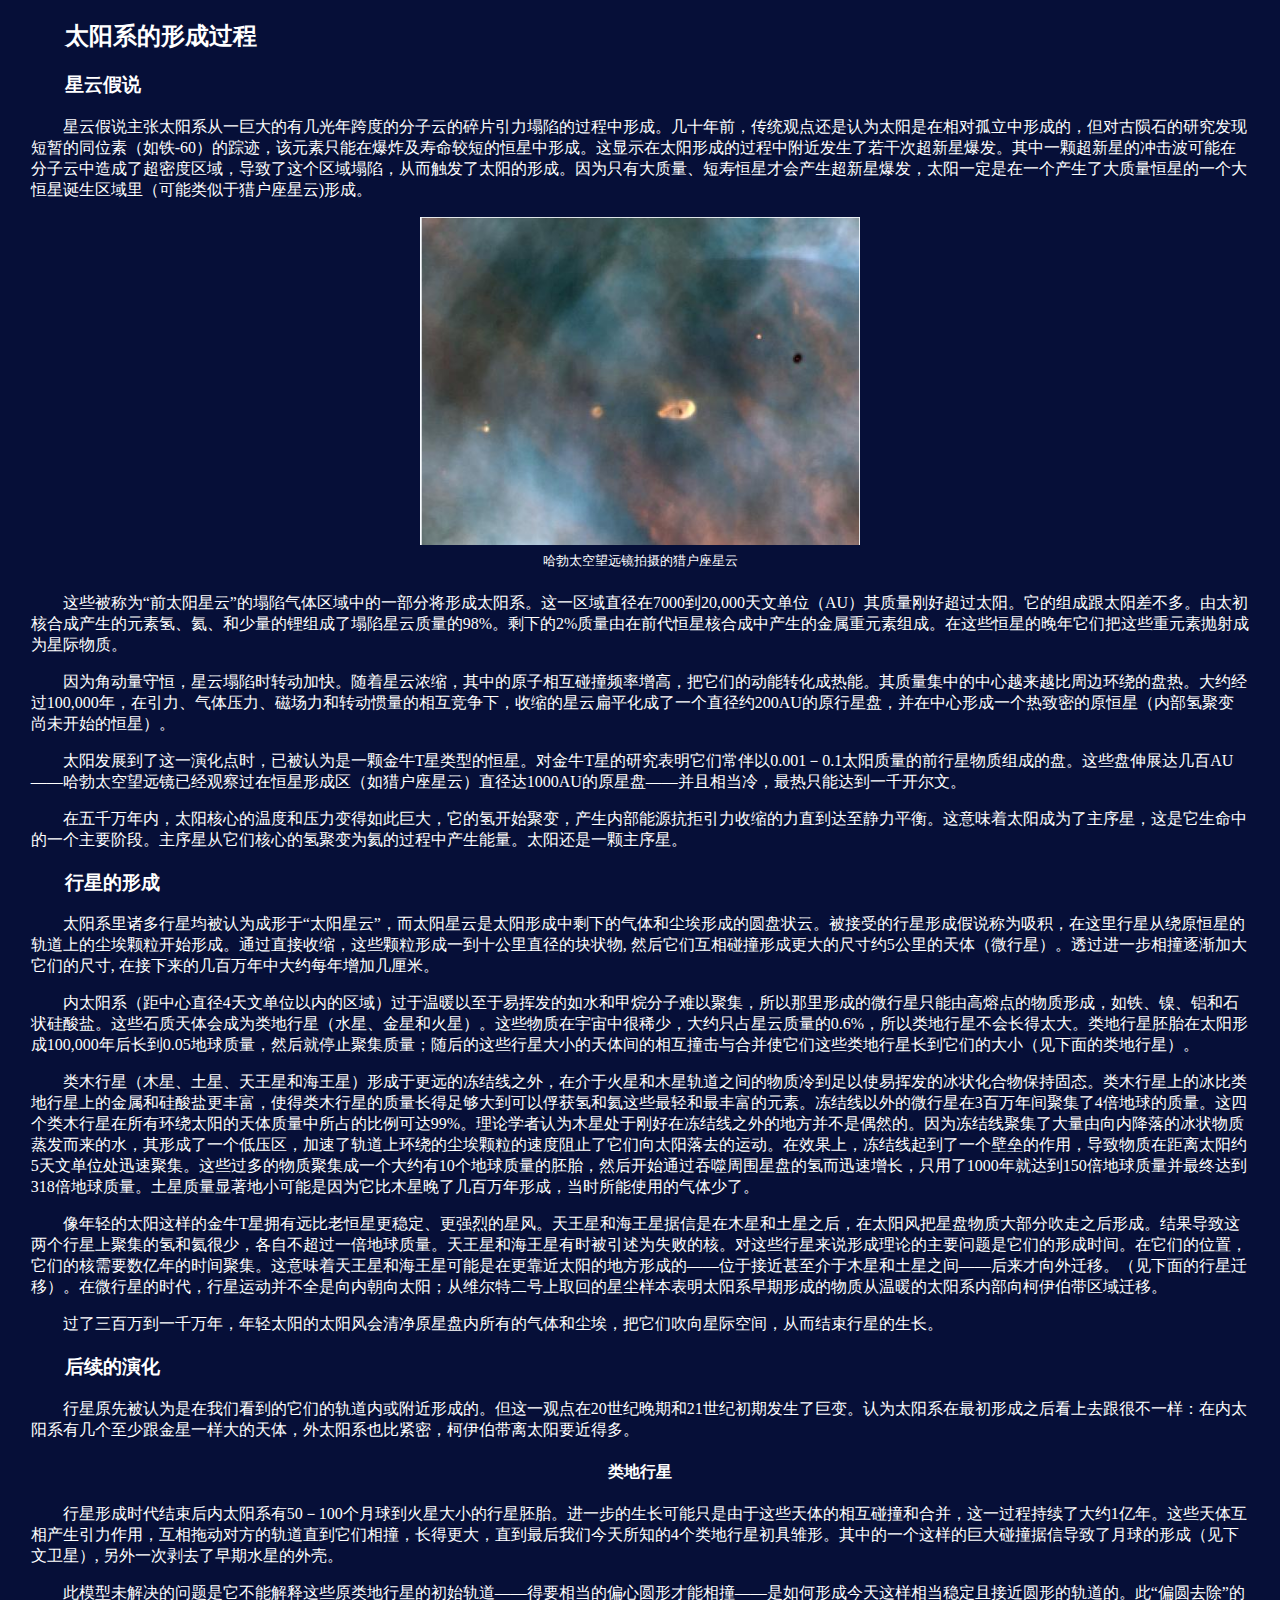
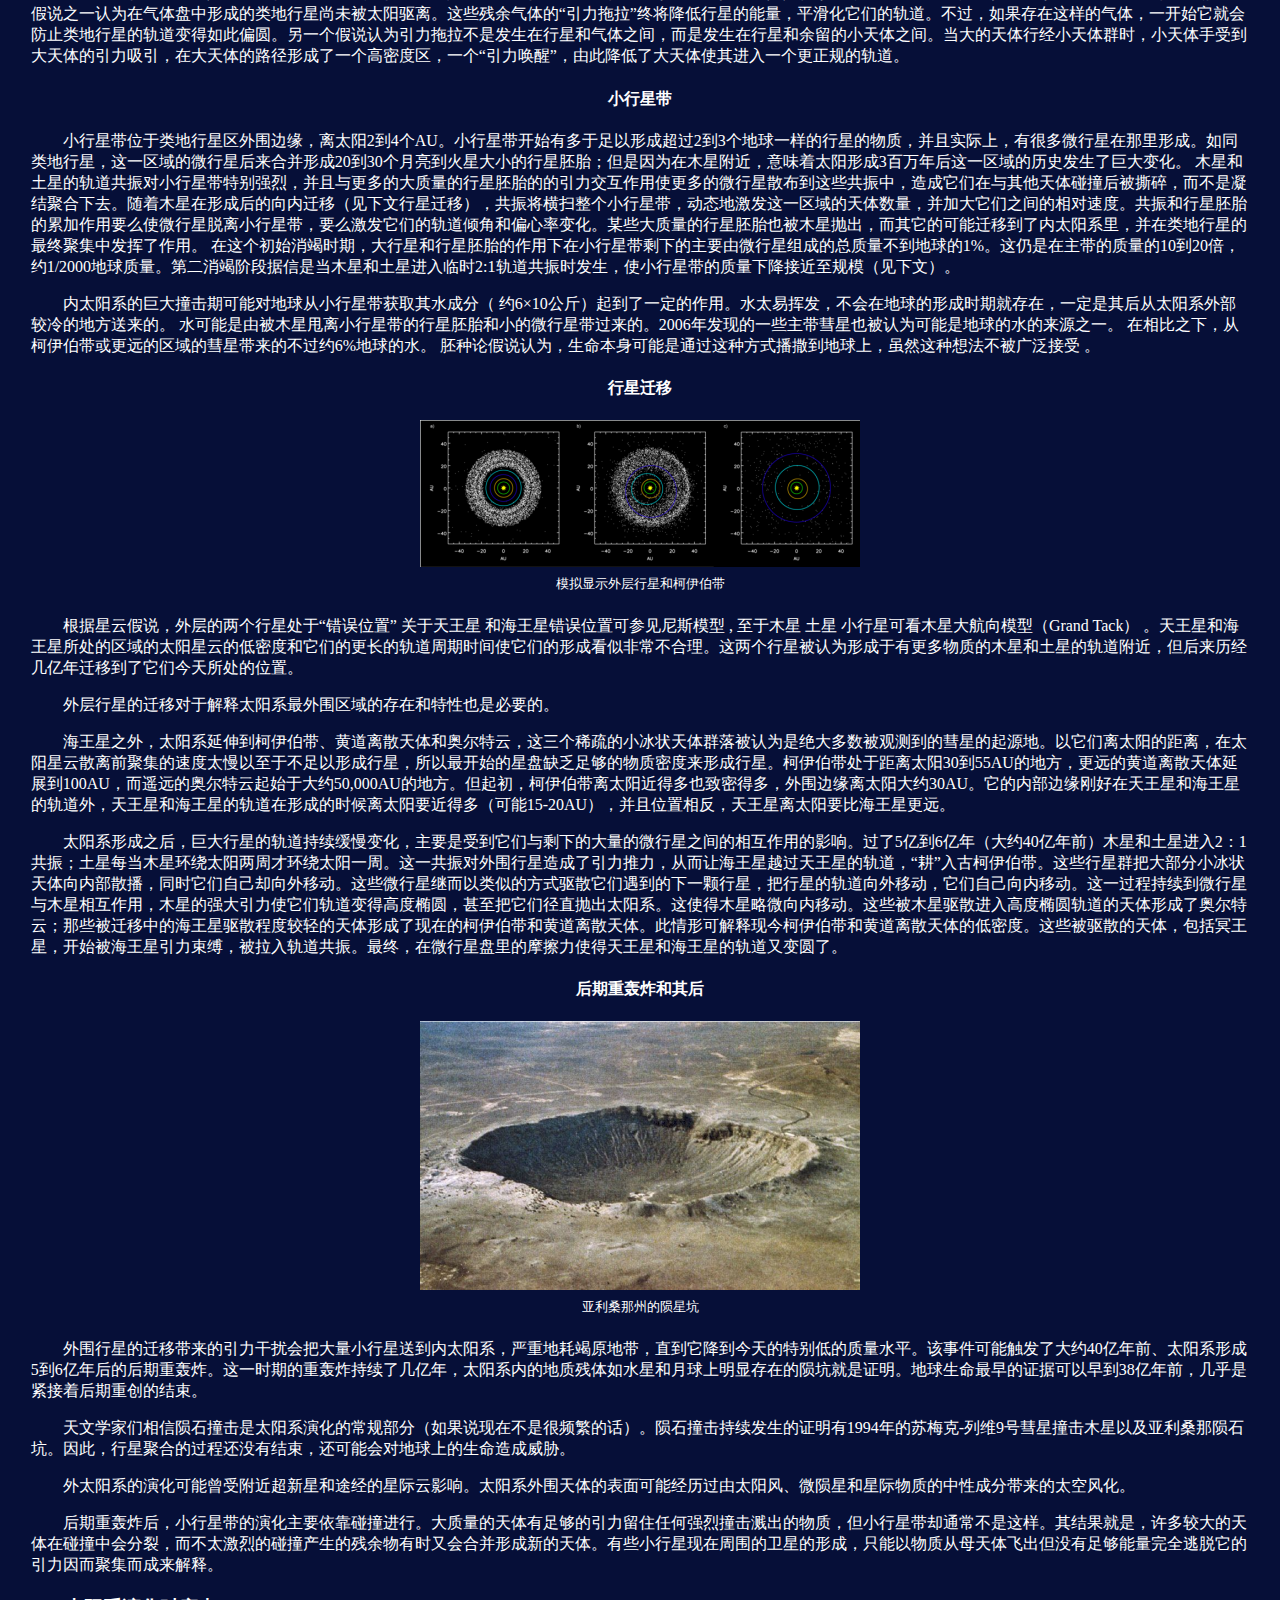
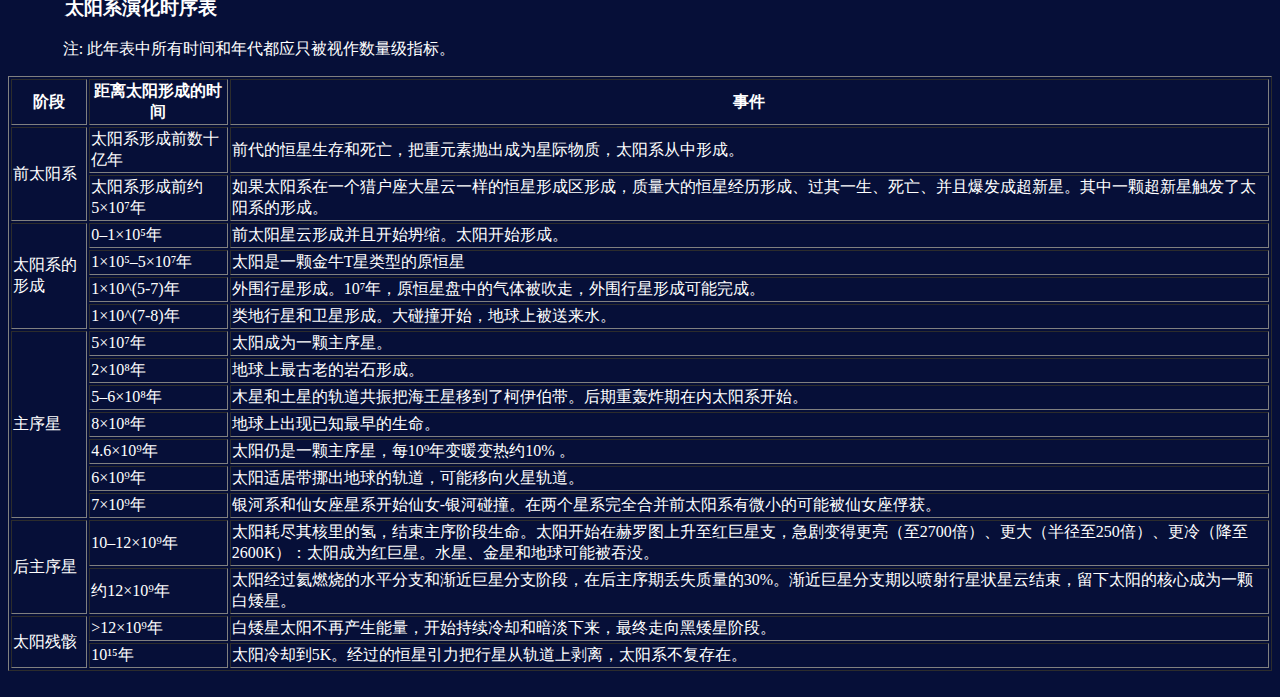
==== commit 93b419e6: "删除深色主题；优化“天体介绍”浏览体验" ====
--- a/app/src/main/assets/course.html
+++ b/app/src/main/assets/course.html
@@ -23,7 +23,7 @@
     <title>太阳系的形成过程</title>
 </head>
 <body>
-<button type="button" onclick="window.history.back()">返回</button>
+<!-- button type="button" onclick="window.history.back()">返回</button -->
 <h2>太阳系的形成过程</h2>
 <h3>星云假说</h3>
 <p>
@@ -224,5 +224,5 @@
 </table>
 
 <br>
-<button type="button" onclick="window.history.back()">返回</button>
+<!-- button type="button" onclick="window.history.back()">返回</button -->
 </body>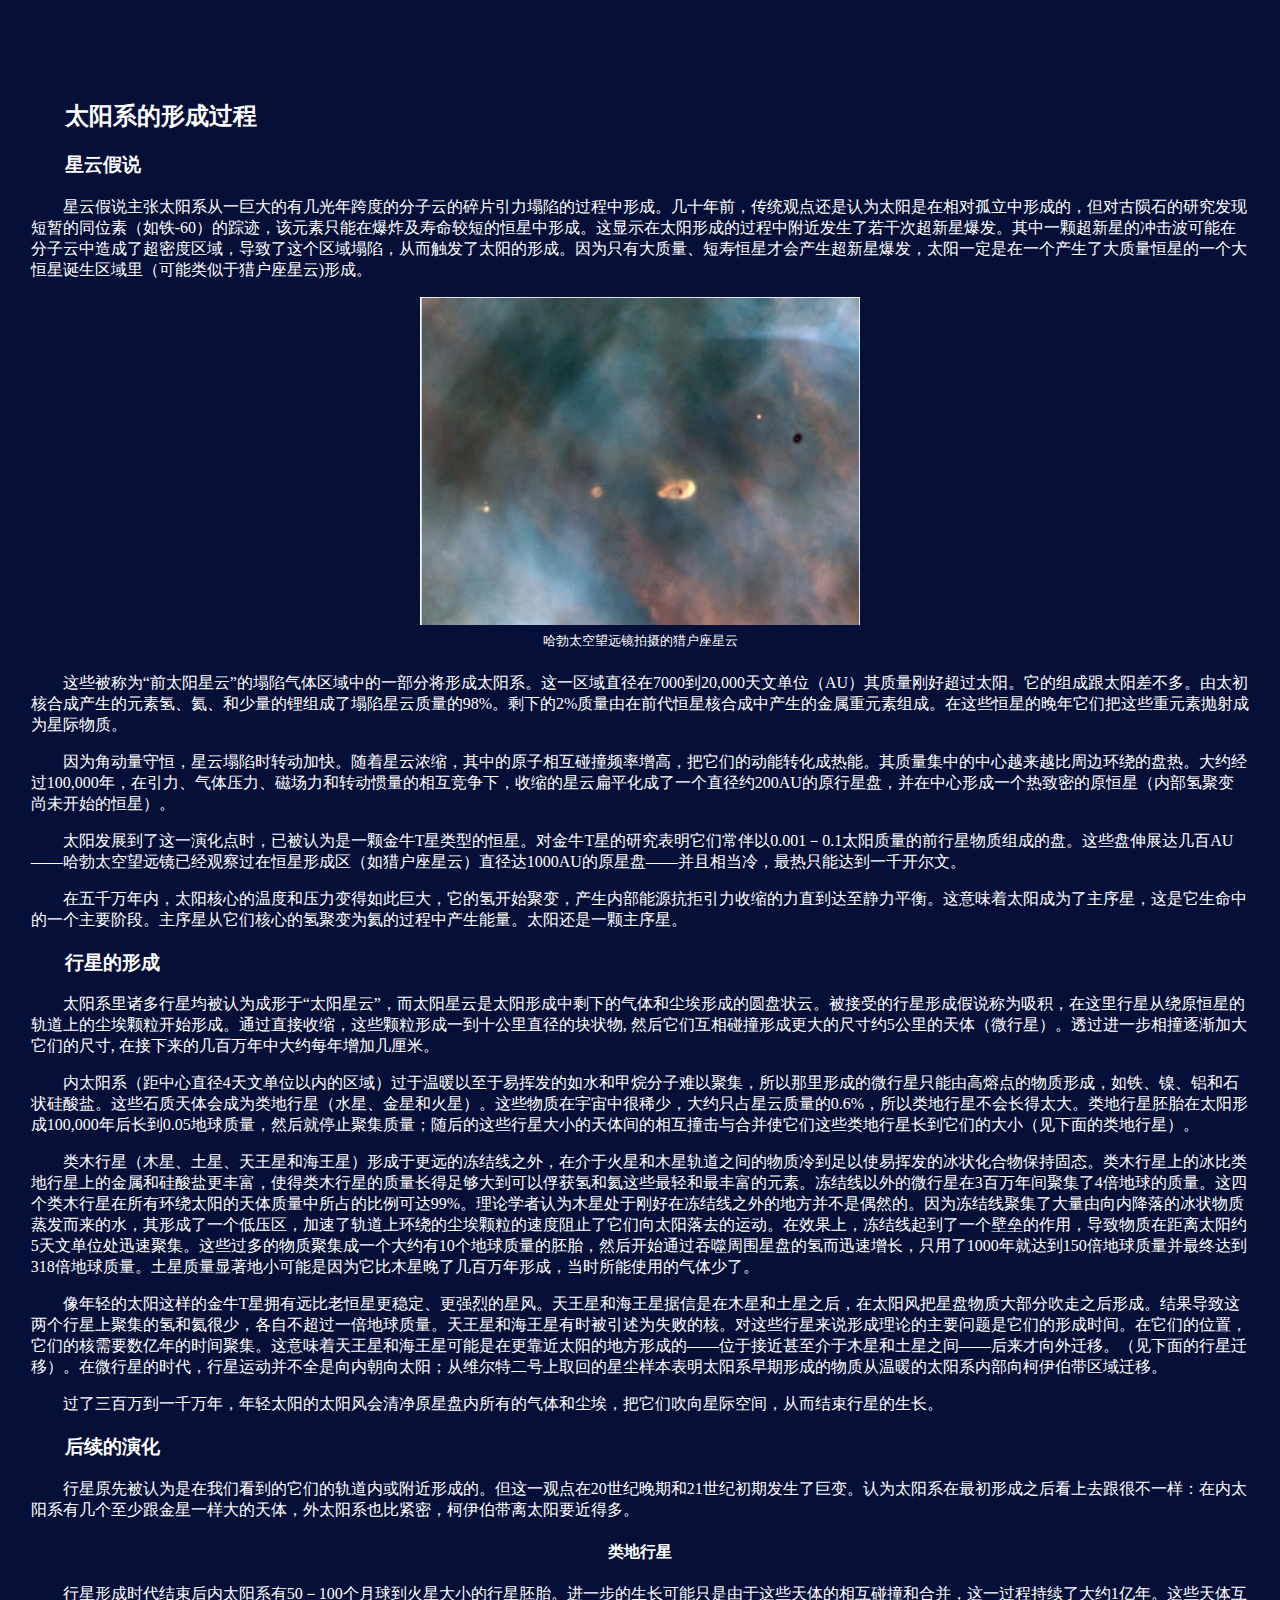
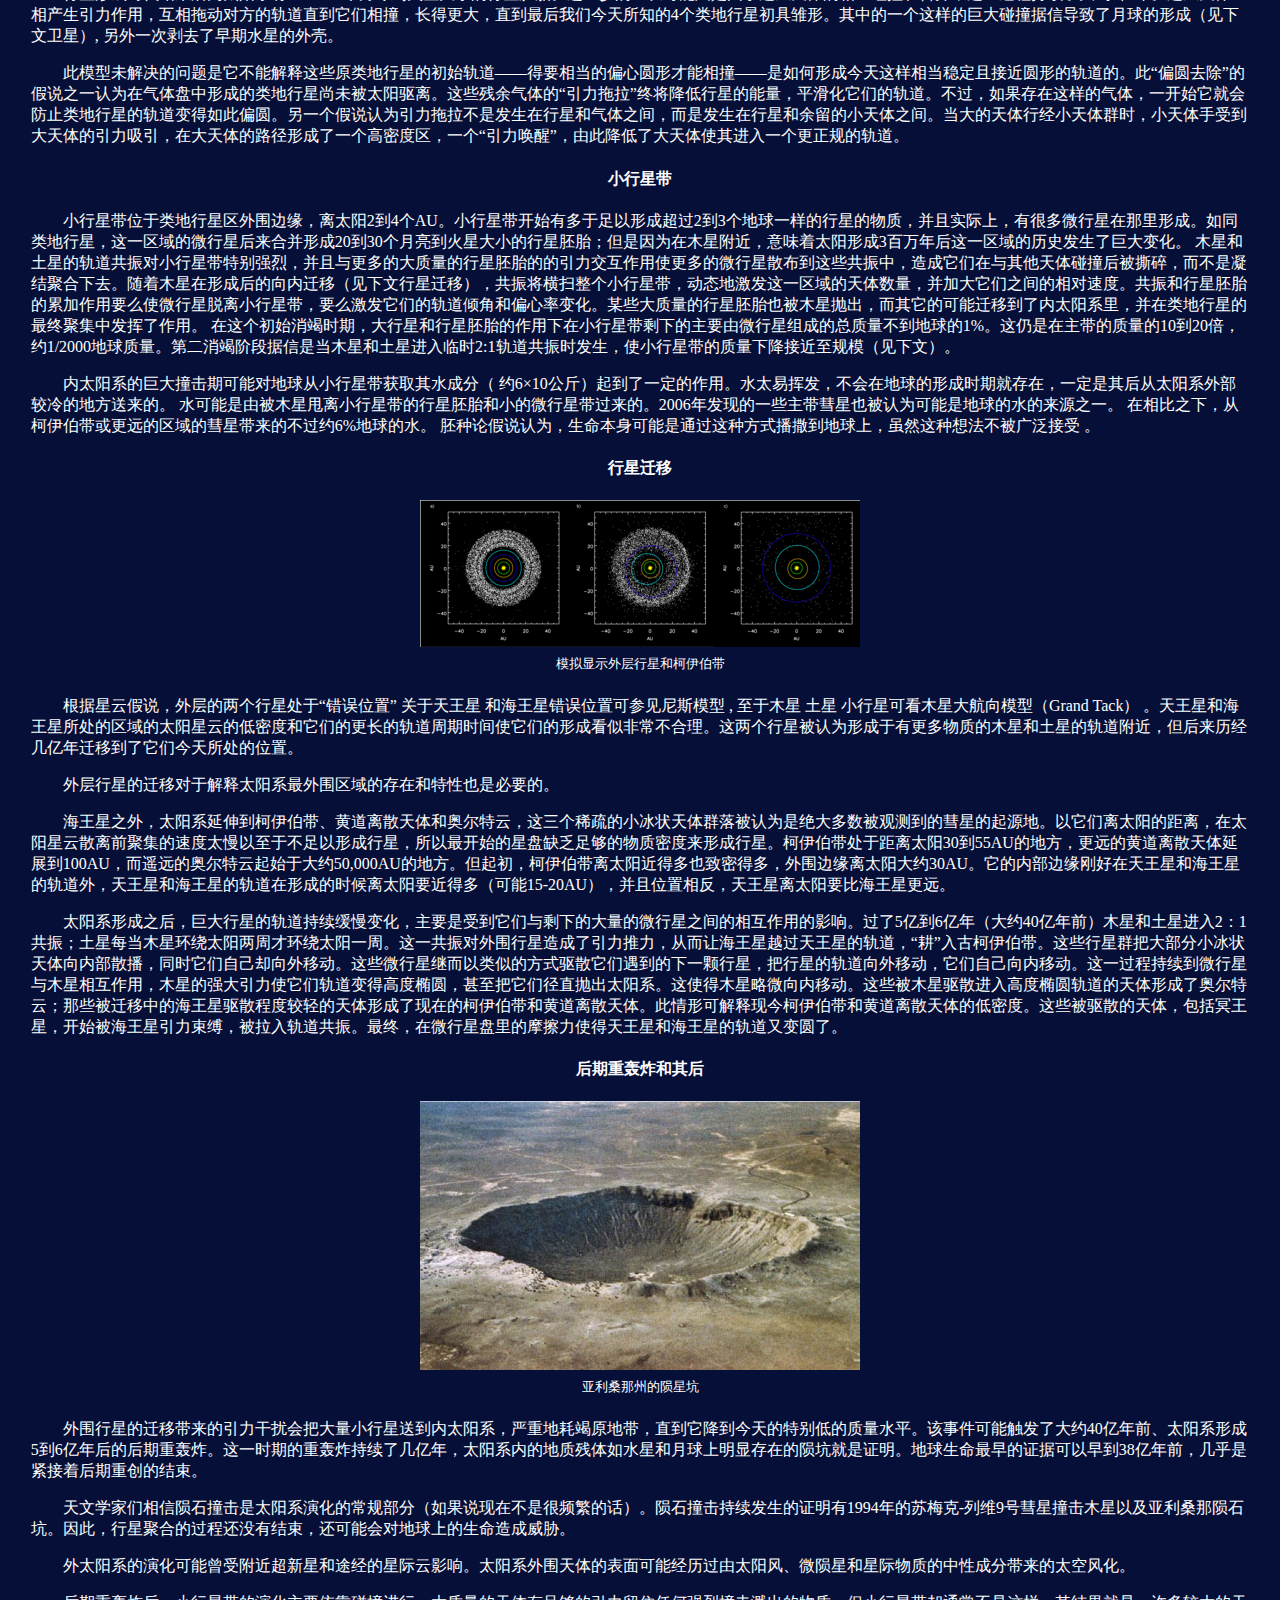
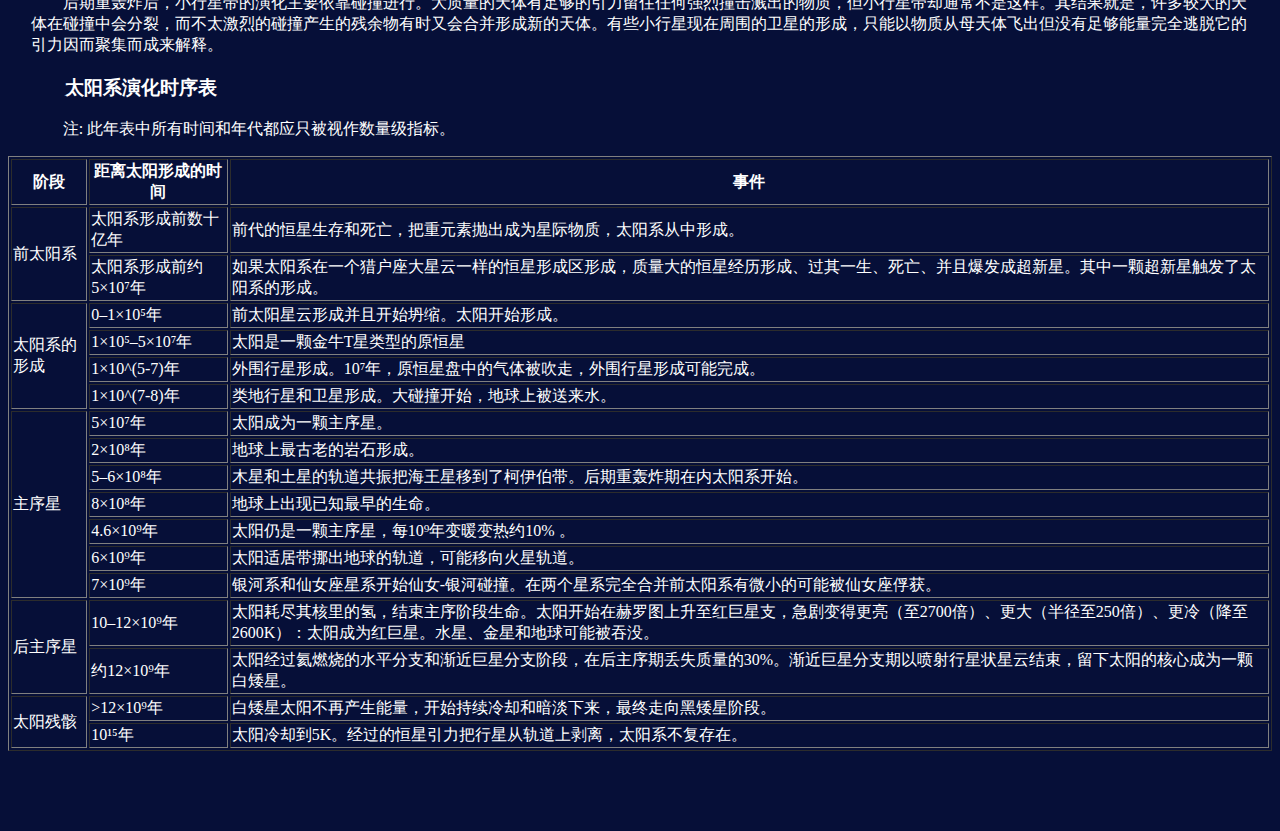
==== commit 9f631f86: "补充缺失的金星照片；“天体介绍”导航栏沉浸" ====
--- a/app/src/main/assets/course.html
+++ b/app/src/main/assets/course.html
@@ -23,6 +23,7 @@
     <title>太阳系的形成过程</title>
 </head>
 <body>
+<br><br><br><br>
 <!-- button type="button" onclick="window.history.back()">返回</button -->
 <h2>太阳系的形成过程</h2>
 <h3>星云假说</h3>
@@ -223,6 +224,6 @@
     </tr>
 </table>
 
-<br>
+<br><br><br><br>
 <!-- button type="button" onclick="window.history.back()">返回</button -->
 </body>